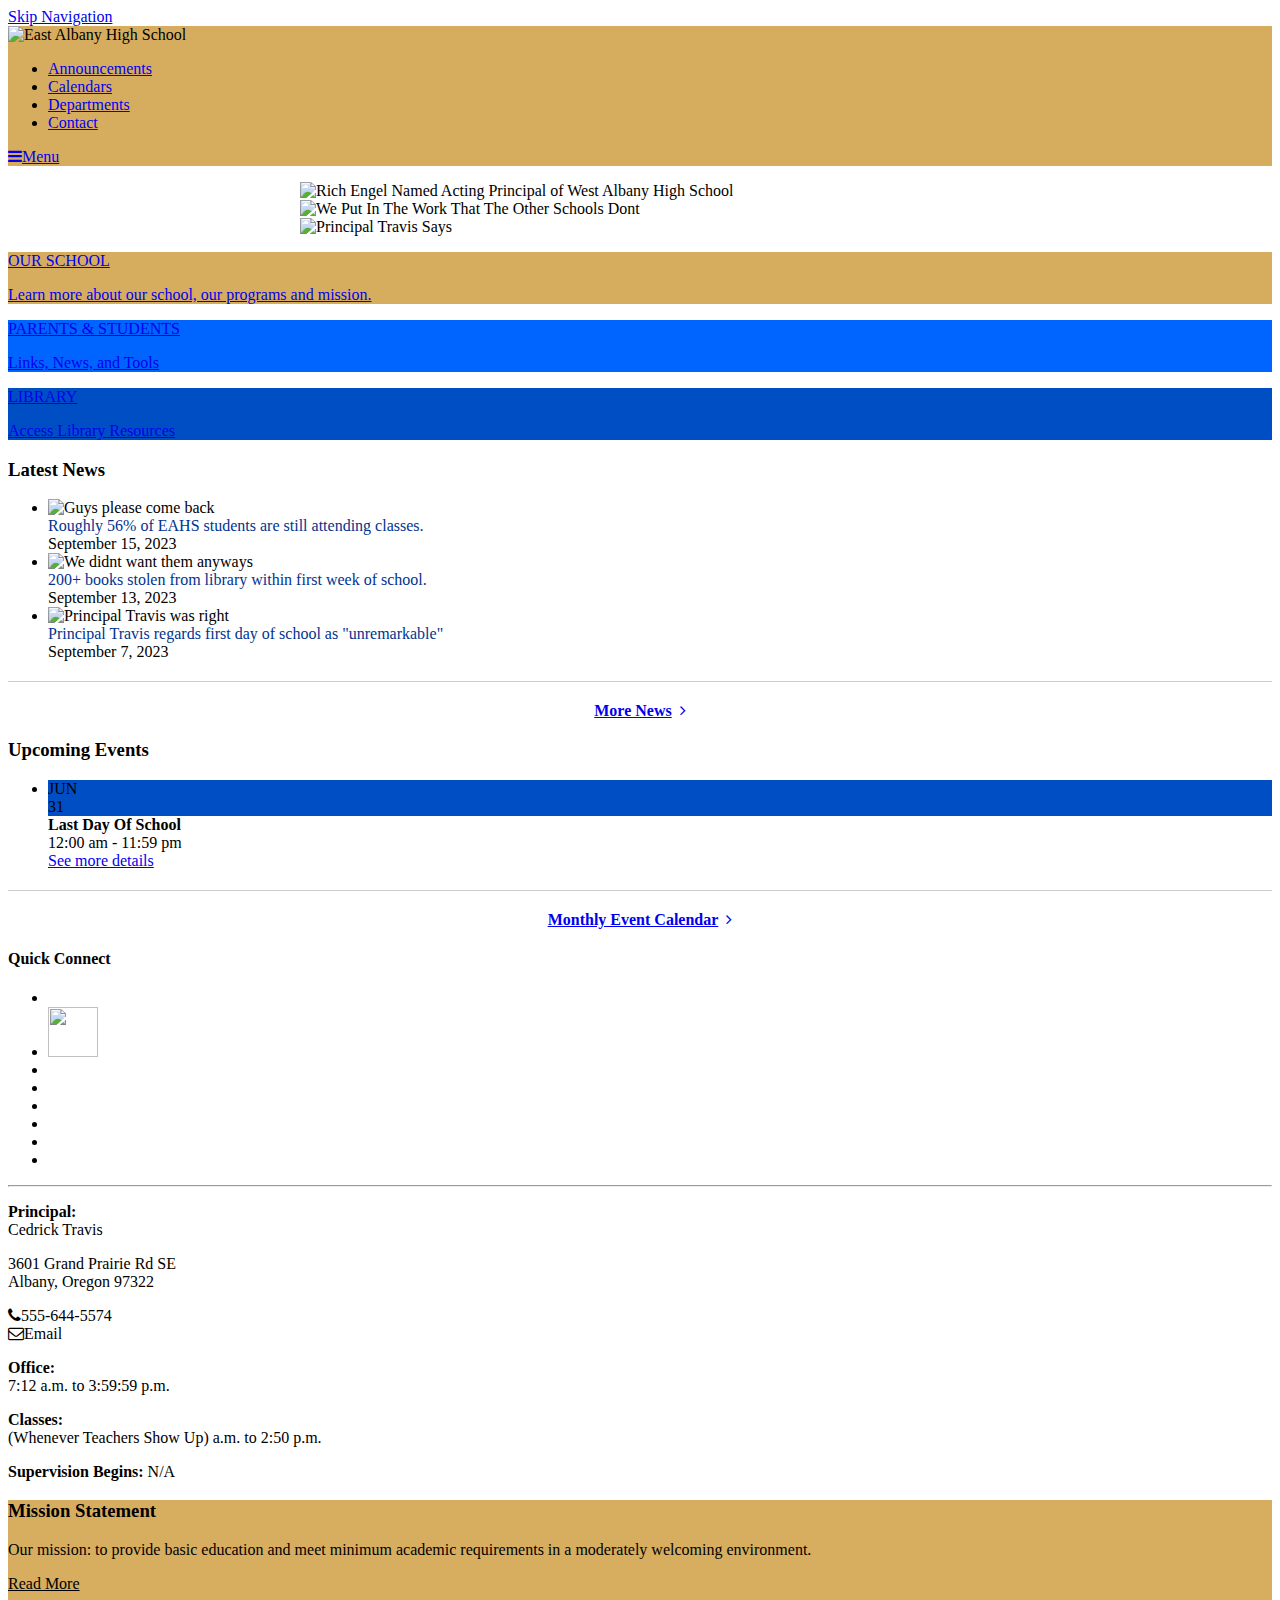
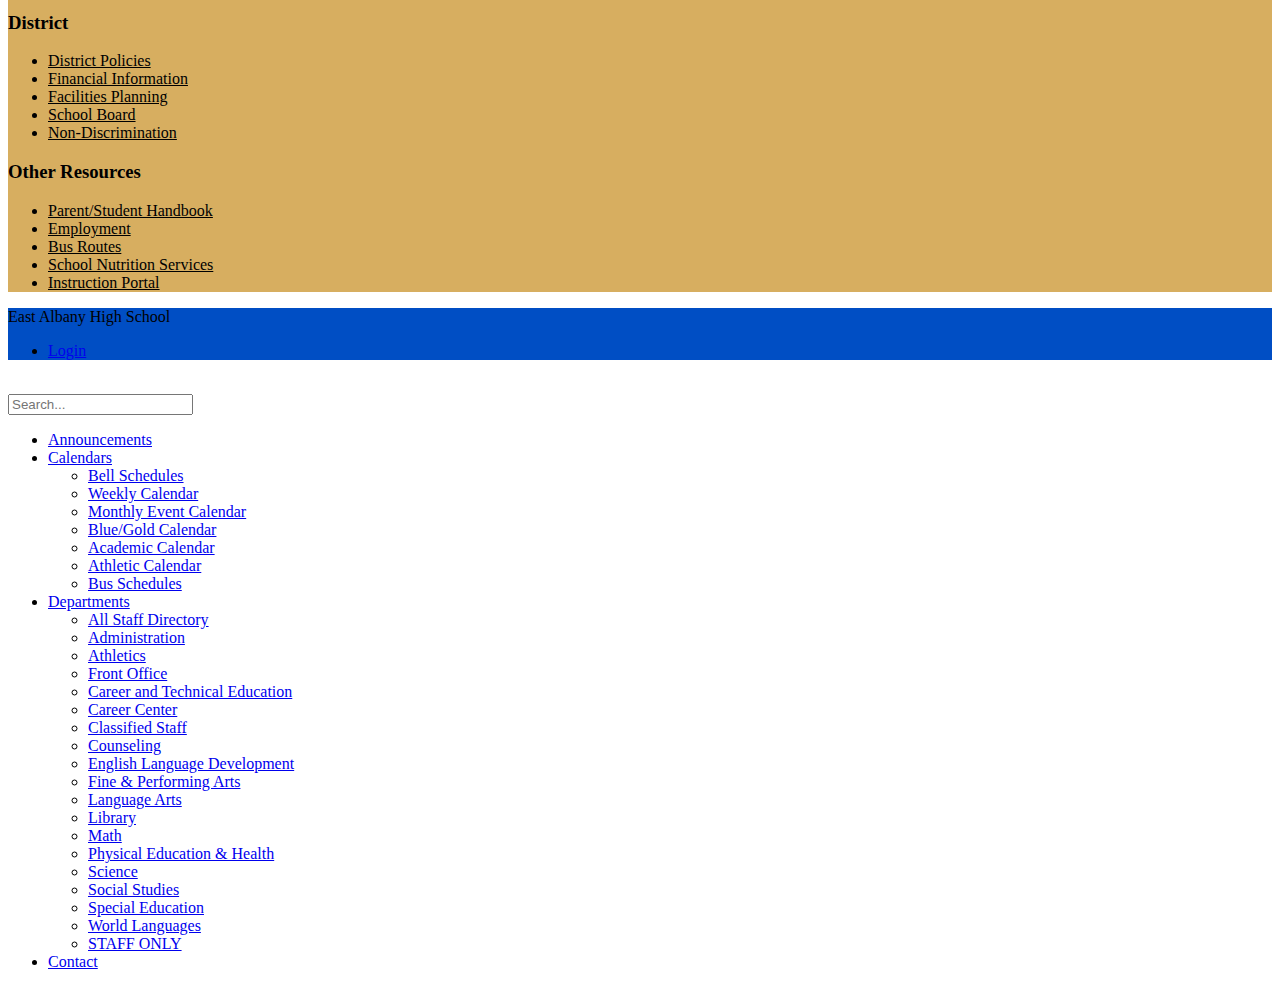
==== index.html @ 27e40960 "Add files via upload" ====
<!DOCTYPE html>
<html class="no-js" lang="en-US">
  <head>
    <meta http-equiv="content-type" content="text/html; charset=UTF-8">
    <meta name="viewport" content="width=device-width, initial-scale=1.0">
    <meta http-equiv="X-UA-Compatible" content="IE=Edge">
    <title>Home - East Albany High School</title>
    <link rel="stylesheet" href="https://wahs.albany.k12.or.us/wp-content/themes/wahs/style.css?1677718174"

      type="text/css" media="screen, print">
    <link rel="alternate" type="application/rss+xml" title="West Albany High School RSS Feed"

      href="https://wahs.albany.k12.or.us/feed/">
    <link rel="pingback" href="https://wahs.albany.k12.or.us/xmlrpc.php">
    <!--[if lte IE 8]>
<div id="upgrade-message">You're using an outdated web browser that is not supported by this site. Please upgrade (or use a different browser) in order to properly view this page.</div><![endif]-->
    <meta name="robots" content="index, follow, max-image-preview:large, max-snippet:-1, max-video-preview:-1">
    <!-- This site is optimized with the Yoast SEO plugin v20.13 - https://yoast.com/wordpress/plugins/seo/ -->
    <title>Home - West Albany High School</title>
    <link rel="canonical" href="https://wahs.albany.k12.or.us/">
    <meta property="og:locale" content="en_US">
    <meta property="og:type" content="website">
    <meta property="og:title" content="Home - West Albany High School">
    <meta property="og:url" content="https://wahs.albany.k12.or.us/">
    <meta property="og:site_name" content="West Albany High School">
    <meta name="twitter:card" content="summary_large_image">
    <script type="application/ld+json" class="yoast-schema-graph">{"@context":"https://schema.org","@graph":[{"@type":"WebPage","@id":"https://wahs.albany.k12.or.us/","url":"https://wahs.albany.k12.or.us/","name":"Home - West Albany High School","isPartOf":{"@id":"https://wahs.albany.k12.or.us/#website"},"datePublished":"2016-05-11T18:18:39+00:00","dateModified":"2016-05-11T18:18:39+00:00","breadcrumb":{"@id":"https://wahs.albany.k12.or.us/#breadcrumb"},"inLanguage":"en-US","potentialAction":[{"@type":"ReadAction","target":["https://wahs.albany.k12.or.us/"]}]},{"@type":"BreadcrumbList","@id":"https://wahs.albany.k12.or.us/#breadcrumb","itemListElement":[{"@type":"ListItem","position":1,"name":"Home"}]},{"@type":"WebSite","@id":"https://wahs.albany.k12.or.us/#website","url":"https://wahs.albany.k12.or.us/","name":"West Albany High School","description":"Greater Albany Public Schools","potentialAction":[{"@type":"SearchAction","target":{"@type":"EntryPoint","urlTemplate":"https://wahs.albany.k12.or.us/?s={search_term_string}"},"query-input":"required name=search_term_string"}],"inLanguage":"en-US"}]}</script>
    <!-- / Yoast SEO plugin. -->
    <link rel="dns-prefetch" href="//www.google.com">
    <link rel="dns-prefetch" href="//fonts.googleapis.com">
    <link rel="dns-prefetch" href="//maxcdn.bootstrapcdn.com">
    <link rel="alternate" type="application/rss+xml" title="West Albany High School » Feed"

      href="https://wahs.albany.k12.or.us/feed/">
    <link rel="alternate" type="application/rss+xml" title="West Albany High School » Comments Feed"

      href="https://wahs.albany.k12.or.us/comments/feed/">
    <script type="text/javascript">
window._wpemojiSettings = {"baseUrl":"https:\/\/s.w.org\/images\/core\/emoji\/14.0.0\/72x72\/","ext":".png","svgUrl":"https:\/\/s.w.org\/images\/core\/emoji\/14.0.0\/svg\/","svgExt":".svg","source":{"concatemoji":"https:\/\/wahs.albany.k12.or.us\/wp-includes\/js\/wp-emoji-release.min.js"}};
/*! This file is auto-generated */
!function(i,n){var o,s,e;function c(e){try{var t={supportTests:e,timestamp:(new Date).valueOf()};sessionStorage.setItem(o,JSON.stringify(t))}catch(e){}}function p(e,t,n){e.clearRect(0,0,e.canvas.width,e.canvas.height),e.fillText(t,0,0);var t=new Uint32Array(e.getImageData(0,0,e.canvas.width,e.canvas.height).data),r=(e.clearRect(0,0,e.canvas.width,e.canvas.height),e.fillText(n,0,0),new Uint32Array(e.getImageData(0,0,e.canvas.width,e.canvas.height).data));return t.every(function(e,t){return e===r[t]})}function u(e,t,n){switch(t){case"flag":return n(e,"\ud83c\udff3\ufe0f\u200d\u26a7\ufe0f","\ud83c\udff3\ufe0f\u200b\u26a7\ufe0f")?!1:!n(e,"\ud83c\uddfa\ud83c\uddf3","\ud83c\uddfa\u200b\ud83c\uddf3")&&!n(e,"\ud83c\udff4\udb40\udc67\udb40\udc62\udb40\udc65\udb40\udc6e\udb40\udc67\udb40\udc7f","\ud83c\udff4\u200b\udb40\udc67\u200b\udb40\udc62\u200b\udb40\udc65\u200b\udb40\udc6e\u200b\udb40\udc67\u200b\udb40\udc7f");case"emoji":return!n(e,"\ud83e\udef1\ud83c\udffb\u200d\ud83e\udef2\ud83c\udfff","\ud83e\udef1\ud83c\udffb\u200b\ud83e\udef2\ud83c\udfff")}return!1}function f(e,t,n){var r="undefined"!=typeof WorkerGlobalScope&&self instanceof WorkerGlobalScope?new OffscreenCanvas(300,150):i.createElement("canvas"),a=r.getContext("2d",{willReadFrequently:!0}),o=(a.textBaseline="top",a.font="600 32px Arial",{});return e.forEach(function(e){o[e]=t(a,e,n)}),o}function t(e){var t=i.createElement("script");t.src=e,t.defer=!0,i.head.appendChild(t)}"undefined"!=typeof Promise&&(o="wpEmojiSettingsSupports",s=["flag","emoji"],n.supports={everything:!0,everythingExceptFlag:!0},e=new Promise(function(e){i.addEventListener("DOMContentLoaded",e,{once:!0})}),new Promise(function(t){var n=function(){try{var e=JSON.parse(sessionStorage.getItem(o));if("object"==typeof e&&"number"==typeof e.timestamp&&(new Date).valueOf()<e.timestamp+604800&&"object"==typeof e.supportTests)return e.supportTests}catch(e){}return null}();if(!n){if("undefined"!=typeof Worker&&"undefined"!=typeof OffscreenCanvas&&"undefined"!=typeof URL&&URL.createObjectURL&&"undefined"!=typeof Blob)try{var e="postMessage("+f.toString()+"("+[JSON.stringify(s),u.toString(),p.toString()].join(",")+"));",r=new Blob([e],{type:"text/javascript"}),a=new Worker(URL.createObjectURL(r),{name:"wpTestEmojiSupports"});return void(a.onmessage=function(e){c(n=e.data),a.terminate(),t(n)})}catch(e){}c(n=f(s,u,p))}t(n)}).then(function(e){for(var t in e)n.supports[t]=e[t],n.supports.everything=n.supports.everything&&n.supports[t],"flag"!==t&&(n.supports.everythingExceptFlag=n.supports.everythingExceptFlag&&n.supports[t]);n.supports.everythingExceptFlag=n.supports.everythingExceptFlag&&!n.supports.flag,n.DOMReady=!1,n.readyCallback=function(){n.DOMReady=!0}}).then(function(){return e}).then(function(){var e;n.supports.everything||(n.readyCallback(),(e=n.source||{}).concatemoji?t(e.concatemoji):e.wpemoji&&e.twemoji&&(t(e.twemoji),t(e.wpemoji)))}))}((window,document),window._wpemojiSettings);
</script> <style type="text/css">
img.wp-smiley,
img.emoji {
	display: inline !important;
	border: none !important;
	box-shadow: none !important;
	height: 1em !important;
	width: 1em !important;
	margin: 0 0.07em !important;
	vertical-align: -0.1em !important;
	background: none !important;
	padding: 0 !important;
}
</style> <link rel="stylesheet" id="wp-block-library-css" href="https://wahs.albany.k12.or.us/wp-includes/css/dist/block-library/style.min.css"

      type="text/css" media="all">
    <style id="classic-theme-styles-inline-css" type="text/css">
/*! This file is auto-generated */
.wp-block-button__link{color:#fff;background-color:#32373c;border-radius:9999px;box-shadow:none;text-decoration:none;padding:calc(.667em + 2px) calc(1.333em + 2px);font-size:1.125em}.wp-block-file__button{background:#32373c;color:#fff;text-decoration:none}
</style> <style id="global-styles-inline-css" type="text/css">
body{--wp--preset--color--black: #000000;--wp--preset--color--cyan-bluish-gray: #abb8c3;--wp--preset--color--white: #ffffff;--wp--preset--color--pale-pink: #f78da7;--wp--preset--color--vivid-red: #cf2e2e;--wp--preset--color--luminous-vivid-orange: #ff6900;--wp--preset--color--luminous-vivid-amber: #fcb900;--wp--preset--color--light-green-cyan: #7bdcb5;--wp--preset--color--vivid-green-cyan: #00d084;--wp--preset--color--pale-cyan-blue: #8ed1fc;--wp--preset--color--vivid-cyan-blue: #0693e3;--wp--preset--color--vivid-purple: #9b51e0;--wp--preset--gradient--vivid-cyan-blue-to-vivid-purple: linear-gradient(135deg,rgba(6,147,227,1) 0%,rgb(155,81,224) 100%);--wp--preset--gradient--light-green-cyan-to-vivid-green-cyan: linear-gradient(135deg,rgb(122,220,180) 0%,rgb(0,208,130) 100%);--wp--preset--gradient--luminous-vivid-amber-to-luminous-vivid-orange: linear-gradient(135deg,rgba(252,185,0,1) 0%,rgba(255,105,0,1) 100%);--wp--preset--gradient--luminous-vivid-orange-to-vivid-red: linear-gradient(135deg,rgba(255,105,0,1) 0%,rgb(207,46,46) 100%);--wp--preset--gradient--very-light-gray-to-cyan-bluish-gray: linear-gradient(135deg,rgb(238,238,238) 0%,rgb(169,184,195) 100%);--wp--preset--gradient--cool-to-warm-spectrum: linear-gradient(135deg,rgb(74,234,220) 0%,rgb(151,120,209) 20%,rgb(207,42,186) 40%,rgb(238,44,130) 60%,rgb(251,105,98) 80%,rgb(254,248,76) 100%);--wp--preset--gradient--blush-light-purple: linear-gradient(135deg,rgb(255,206,236) 0%,rgb(152,150,240) 100%);--wp--preset--gradient--blush-bordeaux: linear-gradient(135deg,rgb(254,205,165) 0%,rgb(254,45,45) 50%,rgb(107,0,62) 100%);--wp--preset--gradient--luminous-dusk: linear-gradient(135deg,rgb(255,203,112) 0%,rgb(199,81,192) 50%,rgb(65,88,208) 100%);--wp--preset--gradient--pale-ocean: linear-gradient(135deg,rgb(255,245,203) 0%,rgb(182,227,212) 50%,rgb(51,167,181) 100%);--wp--preset--gradient--electric-grass: linear-gradient(135deg,rgb(202,248,128) 0%,rgb(113,206,126) 100%);--wp--preset--gradient--midnight: linear-gradient(135deg,rgb(2,3,129) 0%,rgb(40,116,252) 100%);--wp--preset--font-size--small: 13px;--wp--preset--font-size--medium: 20px;--wp--preset--font-size--large: 36px;--wp--preset--font-size--x-large: 42px;--wp--preset--spacing--20: 0.44rem;--wp--preset--spacing--30: 0.67rem;--wp--preset--spacing--40: 1rem;--wp--preset--spacing--50: 1.5rem;--wp--preset--spacing--60: 2.25rem;--wp--preset--spacing--70: 3.38rem;--wp--preset--spacing--80: 5.06rem;--wp--preset--shadow--natural: 6px 6px 9px rgba(0, 0, 0, 0.2);--wp--preset--shadow--deep: 12px 12px 50px rgba(0, 0, 0, 0.4);--wp--preset--shadow--sharp: 6px 6px 0px rgba(0, 0, 0, 0.2);--wp--preset--shadow--outlined: 6px 6px 0px -3px rgba(255, 255, 255, 1), 6px 6px rgba(0, 0, 0, 1);--wp--preset--shadow--crisp: 6px 6px 0px rgba(0, 0, 0, 1);}:where(.is-layout-flex){gap: 0.5em;}:where(.is-layout-grid){gap: 0.5em;}body .is-layout-flow > .alignleft{float: left;margin-inline-start: 0;margin-inline-end: 2em;}body .is-layout-flow > .alignright{float: right;margin-inline-start: 2em;margin-inline-end: 0;}body .is-layout-flow > .aligncenter{margin-left: auto !important;margin-right: auto !important;}body .is-layout-constrained > .alignleft{float: left;margin-inline-start: 0;margin-inline-end: 2em;}body .is-layout-constrained > .alignright{float: right;margin-inline-start: 2em;margin-inline-end: 0;}body .is-layout-constrained > .aligncenter{margin-left: auto !important;margin-right: auto !important;}body .is-layout-constrained > :where(:not(.alignleft):not(.alignright):not(.alignfull)){max-width: var(--wp--style--global--content-size);margin-left: auto !important;margin-right: auto !important;}body .is-layout-constrained > .alignwide{max-width: var(--wp--style--global--wide-size);}body .is-layout-flex{display: flex;}body .is-layout-flex{flex-wrap: wrap;align-items: center;}body .is-layout-flex > *{margin: 0;}body .is-layout-grid{display: grid;}body .is-layout-grid > *{margin: 0;}:where(.wp-block-columns.is-layout-flex){gap: 2em;}:where(.wp-block-columns.is-layout-grid){gap: 2em;}:where(.wp-block-post-template.is-layout-flex){gap: 1.25em;}:where(.wp-block-post-template.is-layout-grid){gap: 1.25em;}.has-black-color{color: var(--wp--preset--color--black) !important;}.has-cyan-bluish-gray-color{color: var(--wp--preset--color--cyan-bluish-gray) !important;}.has-white-color{color: var(--wp--preset--color--white) !important;}.has-pale-pink-color{color: var(--wp--preset--color--pale-pink) !important;}.has-vivid-red-color{color: var(--wp--preset--color--vivid-red) !important;}.has-luminous-vivid-orange-color{color: var(--wp--preset--color--luminous-vivid-orange) !important;}.has-luminous-vivid-amber-color{color: var(--wp--preset--color--luminous-vivid-amber) !important;}.has-light-green-cyan-color{color: var(--wp--preset--color--light-green-cyan) !important;}.has-vivid-green-cyan-color{color: var(--wp--preset--color--vivid-green-cyan) !important;}.has-pale-cyan-blue-color{color: var(--wp--preset--color--pale-cyan-blue) !important;}.has-vivid-cyan-blue-color{color: var(--wp--preset--color--vivid-cyan-blue) !important;}.has-vivid-purple-color{color: var(--wp--preset--color--vivid-purple) !important;}.has-black-background-color{background-color: var(--wp--preset--color--black) !important;}.has-cyan-bluish-gray-background-color{background-color: var(--wp--preset--color--cyan-bluish-gray) !important;}.has-white-background-color{background-color: var(--wp--preset--color--white) !important;}.has-pale-pink-background-color{background-color: var(--wp--preset--color--pale-pink) !important;}.has-vivid-red-background-color{background-color: var(--wp--preset--color--vivid-red) !important;}.has-luminous-vivid-orange-background-color{background-color: var(--wp--preset--color--luminous-vivid-orange) !important;}.has-luminous-vivid-amber-background-color{background-color: var(--wp--preset--color--luminous-vivid-amber) !important;}.has-light-green-cyan-background-color{background-color: var(--wp--preset--color--light-green-cyan) !important;}.has-vivid-green-cyan-background-color{background-color: var(--wp--preset--color--vivid-green-cyan) !important;}.has-pale-cyan-blue-background-color{background-color: var(--wp--preset--color--pale-cyan-blue) !important;}.has-vivid-cyan-blue-background-color{background-color: var(--wp--preset--color--vivid-cyan-blue) !important;}.has-vivid-purple-background-color{background-color: var(--wp--preset--color--vivid-purple) !important;}.has-black-border-color{border-color: var(--wp--preset--color--black) !important;}.has-cyan-bluish-gray-border-color{border-color: var(--wp--preset--color--cyan-bluish-gray) !important;}.has-white-border-color{border-color: var(--wp--preset--color--white) !important;}.has-pale-pink-border-color{border-color: var(--wp--preset--color--pale-pink) !important;}.has-vivid-red-border-color{border-color: var(--wp--preset--color--vivid-red) !important;}.has-luminous-vivid-orange-border-color{border-color: var(--wp--preset--color--luminous-vivid-orange) !important;}.has-luminous-vivid-amber-border-color{border-color: var(--wp--preset--color--luminous-vivid-amber) !important;}.has-light-green-cyan-border-color{border-color: var(--wp--preset--color--light-green-cyan) !important;}.has-vivid-green-cyan-border-color{border-color: var(--wp--preset--color--vivid-green-cyan) !important;}.has-pale-cyan-blue-border-color{border-color: var(--wp--preset--color--pale-cyan-blue) !important;}.has-vivid-cyan-blue-border-color{border-color: var(--wp--preset--color--vivid-cyan-blue) !important;}.has-vivid-purple-border-color{border-color: var(--wp--preset--color--vivid-purple) !important;}.has-vivid-cyan-blue-to-vivid-purple-gradient-background{background: var(--wp--preset--gradient--vivid-cyan-blue-to-vivid-purple) !important;}.has-light-green-cyan-to-vivid-green-cyan-gradient-background{background: var(--wp--preset--gradient--light-green-cyan-to-vivid-green-cyan) !important;}.has-luminous-vivid-amber-to-luminous-vivid-orange-gradient-background{background: var(--wp--preset--gradient--luminous-vivid-amber-to-luminous-vivid-orange) !important;}.has-luminous-vivid-orange-to-vivid-red-gradient-background{background: var(--wp--preset--gradient--luminous-vivid-orange-to-vivid-red) !important;}.has-very-light-gray-to-cyan-bluish-gray-gradient-background{background: var(--wp--preset--gradient--very-light-gray-to-cyan-bluish-gray) !important;}.has-cool-to-warm-spectrum-gradient-background{background: var(--wp--preset--gradient--cool-to-warm-spectrum) !important;}.has-blush-light-purple-gradient-background{background: var(--wp--preset--gradient--blush-light-purple) !important;}.has-blush-bordeaux-gradient-background{background: var(--wp--preset--gradient--blush-bordeaux) !important;}.has-luminous-dusk-gradient-background{background: var(--wp--preset--gradient--luminous-dusk) !important;}.has-pale-ocean-gradient-background{background: var(--wp--preset--gradient--pale-ocean) !important;}.has-electric-grass-gradient-background{background: var(--wp--preset--gradient--electric-grass) !important;}.has-midnight-gradient-background{background: var(--wp--preset--gradient--midnight) !important;}.has-small-font-size{font-size: var(--wp--preset--font-size--small) !important;}.has-medium-font-size{font-size: var(--wp--preset--font-size--medium) !important;}.has-large-font-size{font-size: var(--wp--preset--font-size--large) !important;}.has-x-large-font-size{font-size: var(--wp--preset--font-size--x-large) !important;}
.wp-block-navigation a:where(:not(.wp-element-button)){color: inherit;}
:where(.wp-block-post-template.is-layout-flex){gap: 1.25em;}:where(.wp-block-post-template.is-layout-grid){gap: 1.25em;}
:where(.wp-block-columns.is-layout-flex){gap: 2em;}:where(.wp-block-columns.is-layout-grid){gap: 2em;}
.wp-block-pullquote{font-size: 1.5em;line-height: 1.6;}
</style> <link rel="stylesheet" id="contact-form-7-css" href="https://wahs.albany.k12.or.us/wp-content/plugins/contact-form-7/includes/css/styles.css"

      type="text/css" media="all">
    <link rel="stylesheet" id="magic-liquidizer-table-style-css" href="https://wahs.albany.k12.or.us/wp-content/plugins/magic-liquidizer-responsive-table/idcss/ml-responsive-table.css"

      type="text/css" media="all">
    <link rel="stylesheet" id="page-list-style-css" href="https://wahs.albany.k12.or.us/wp-content/plugins/page-list/css/page-list.css"

      type="text/css" media="all">
    <link rel="stylesheet" id="ce_responsive-css" href="https://wahs.albany.k12.or.us/wp-content/plugins/simple-embed-code/css/video-container.min.css"

      type="text/css" media="all">
    <link rel="stylesheet" id="wpfront-scroll-top-css" href="https://wahs.albany.k12.or.us/wp-content/plugins/wpfront-scroll-top/css/wpfront-scroll-top.min.css"

      type="text/css" media="all">
    <link rel="stylesheet" id="wp-pagenavi-css" href="https://wahs.albany.k12.or.us/wp-content/plugins/wp-pagenavi/pagenavi-css.css"

      type="text/css" media="all">
    <link rel="stylesheet" id="wpb-google-fonts-css" href="https://fonts.googleapis.com/css?family=Open+Sans%3A400%2C400italic%2C700%2C700italic%2C600italic%2C600%2C300italic%2C300"

      type="text/css" media="all">
    <link rel="stylesheet" id="font-awesome-css" href="//maxcdn.bootstrapcdn.com/font-awesome/4.4.0/css/font-awesome.min.css"

      type="text/css" media="all">
    <link rel="stylesheet" id="simcal-qtip-css" href="https://wahs.albany.k12.or.us/wp-content/plugins/google-calendar-events/assets/css/vendor/jquery.qtip.min.css"

      type="text/css" media="all">
    <link rel="stylesheet" id="simcal-default-calendar-grid-css" href="https://wahs.albany.k12.or.us/wp-content/plugins/google-calendar-events/assets/css/default-calendar-grid.min.css"

      type="text/css" media="all">
    <link rel="stylesheet" id="simcal-default-calendar-list-css" href="https://wahs.albany.k12.or.us/wp-content/plugins/google-calendar-events/assets/css/default-calendar-list.min.css"

      type="text/css" media="all">
    <script type="text/javascript" src="https://wahs.albany.k12.or.us/wp-includes/js/jquery/jquery.min.js"

id="jquery-core-js"></script>
    <script type="text/javascript" src="https://wahs.albany.k12.or.us/wp-includes/js/jquery/jquery-migrate.min.js"

id="jquery-migrate-js"></script>
    <script type="text/javascript" src="https://wahs.albany.k12.or.us/wp-content/plugins/magic-liquidizer-responsive-table/idjs/ml.responsive.table.min.js"

id="magic-liquidizer-table-js"></script>
    <script type="text/javascript" src="https://wahs.albany.k12.or.us/wp-content/themes/GAPS/js/lib/modernizr-2.7.1.min.js"

id="modernizr-js"></script>
    <link rel="https://api.w.org/" href="https://wahs.albany.k12.or.us/wp-json/">
    <link rel="alternate" type="application/json" href="https://wahs.albany.k12.or.us/wp-json/wp/v2/pages/12">
    <link rel="alternate" type="application/json+oembed" href="https://wahs.albany.k12.or.us/wp-json/oembed/1.0/embed?url=https%3A%2F%2Fwahs.albany.k12.or.us%2F">
    <link rel="alternate" type="text/xml+oembed" href="https://wahs.albany.k12.or.us/wp-json/oembed/1.0/embed?url=https%3A%2F%2Fwahs.albany.k12.or.us%2F&amp;format=xml">
    <!--[if lt IE 9]><script src="https://wahs.albany.k12.or.us/wp-content/themes/GAPS/js/lib/html5shiv.js"></script><script src="https://wahs.albany.k12.or.us/wp-content/themes/GAPS/js/lib/css3-mediaqueries.js"></script><![endif]-->
    <link rel="icon" href="https://i.imgur.com/ILltvW4.png">
    <link rel="icon" href="https://i.imgur.com/ILltvW4.png">
    <link rel="apple-touch-icon" href="https://wahs.albany.k12.or.us/media/sites/4/2016/06/cropped-favicon-300x300.png">
    <meta name="msapplication-TileImage" content="https://wahs.albany.k12.or.us/media/sites/4/2016/06/cropped-favicon-300x300.png">
    <script async="" src="https://www.googletagmanager.com/gtag/js?id=G-XXLR4BN1D6"></script>
    <script>
  window.dataLayer = window.dataLayer || [];
  function gtag(){dataLayer.push(arguments);}
  gtag('js', new Date());

  gtag('config', 'G-XXLR4BN1D6');
</script></head>
  <!-- Google tag (gtag.js) -->
  <body class="home page-template page-template-template-home page-template-template-home-php page page-id-12">
    <div id="skipnav"><a href="#skip" class="">Skip Navigation</a></div>
    <div id="mm-page"> <noscript><div id="upgrade-message">Main features of this website require a browser with JavaScript enabled.</div></noscript>
      <header id="header">
        <div id="top-bar" style="background-color: #0064FF;"></div>
        <div id="header-logo" style="background-color:#D6AD5F;">
          <div class="container"> <img src="https://i.imgur.com/46qiL27.png" alt="East Albany High School"

              title="EAHS" style="width: 264px; height: 76px;">
            <div id="logo"> <a href="https://wahs.albany.k12.or.us"></a> </div>
            <nav id="main-nav">
              <div style="text-align: left;"></div>
              <ul>
                <li id="menu-item-277" class="menu-item menu-item-type-post_type menu-item-object-page menu-item-277"><a

                    href="https://wahs.albany.k12.or.us/announcements/">Announcements</a></li>
                <li id="menu-item-31" class="menu-item menu-item-type-post_type menu-item-object-page menu-item-has-children menu-item-31"><a

                    href="https://wahs.albany.k12.or.us/calendars/">Calendars</a>
                  
                </li>
                <li id="menu-item-30" class="menu-item menu-item-type-post_type menu-item-object-page menu-item-has-children menu-item-30"><a

                    href="https://wahs.albany.k12.or.us/departments/">Departments</a>
                </li>
                <li id="menu-item-67" class="menu-item menu-item-type-post_type menu-item-object-page menu-item-67"><a

                    href="https://wahs.albany.k12.or.us/contact/">Contact</a></li>
              </ul>
            </nav>
            <div id="menu-toggle"><a href="#"><i class="fa fa-bars"></i><span class="screen-reader-text">Menu</span></a></div>
          </div>
        </div>
      </header>
      <a name="skip"></a>
      <div id="featured-wrapper">
        <div class="container">
          <div class="row">
            <div id="featured-left">
              <div id="main-slider-wrap">
                <div class="soliloquy-outer-container" data-soliloquy-loaded="0">
                  <div aria-live="polite" id="soliloquy-container-14" class="soliloquy-container soliloquy-transition-fade soliloquy-fade soliloquy-controls-active soliloquy-arrows-active  soliloquy-theme-base no-js soliloquy-fc-slider"

                    style="max-width:760px;margin:0 auto 0px;">
                    <ul id="soliloquy-14" class="soliloquy-slider soliloquy-slides soliloquy-wrap soliloquy-clear">
                      <li aria-hidden="true" class="soliloquy-item soliloquy-item-1 soliloquy-image-slide soliloquy-post-6827 soliloquy-post soliloquy-type-post soliloquy-status-publish soliloquy-format-standard soliloquy-has-post-thumbnail soliloquy-hentry soliloquy-category-news"

                        draggable="false" style="list-style:none;"><a><img loading="lazy"

                            id="soliloquy-image-6827" class="soliloquy-image soliloquy-image-1"

                            src="https://i.imgur.com/Benok8U.png" alt="Rich Engel Named Acting Principal of West Albany High School"></a><a

                          loading="lazy" id="soliloquy-image-6827" class="soliloquy-image soliloquy-image-1"

                          src="https://wahs.albany.k12.or.us/media/sites/4/2023/09/Rich-Engel-named-Acting-Principal-for-WAHS-1-760x535_c.png"

                          alt="GO MONGOOSES"></a> </li>
                      <li aria-hidden="true" class="soliloquy-item soliloquy-item-2 soliloquy-image-slide soliloquy-post-6796 soliloquy-post soliloquy-type-post soliloquy-status-publish soliloquy-format-standard soliloquy-has-post-thumbnail soliloquy-hentry soliloquy-category-news"

                        draggable="false" style="list-style:none;"><img loading="lazy"

                          id="soliloquy-image-6796" class="soliloquy-image soliloquy-image-2 soliloquy-preload"

                          src="https://wahs.albany.k12.or.us/wp-content/plugins/soliloquy/assets/css/images/holder.gif"

                          data-soliloquy-src="https://i.imgur.com/U4fWN8D.png" alt="We Put In The Work That The Other Schools Dont">
                      </li>
                      <li aria-hidden="true" class="soliloquy-item soliloquy-item-3 soliloquy-image-slide soliloquy-post-6787 soliloquy-post soliloquy-type-post soliloquy-status-publish soliloquy-format-standard soliloquy-has-post-thumbnail soliloquy-hentry soliloquy-category-news"

                        draggable="false" style="list-style:none;"><img loading="lazy"

                          id="soliloquy-image-6787" class="soliloquy-image soliloquy-image-3 soliloquy-preload"

                          src="https://wahs.albany.k12.or.us/wp-content/plugins/soliloquy/assets/css/images/holder.gif"

                          data-soliloquy-src="https://i.imgur.com/FqYsxDz.png" alt="Principal Travis Says">
                      </li>
                    </ul>
                  </div>
                  <noscript><div class="soliloquy-no-js" style="display:none;visibility:hidden;height:0;line-height:0;opacity:0;"><img

class="soliloquy-image soliloquy-no-js-image skip-lazy" loading="lazy" src="https://wahs.albany.k12.or.us/media/sites/4/2023/09/Rich-Engel-named-Acting-Principal-for-WAHS-1.png"

alt="Rich Engel Named Acting Principal of West Albany High School"><img class="soliloquy-image soliloquy-no-js-image skip-lazy"

loading="lazy" src="https://wahs.albany.k12.or.us/media/sites/4/2023/09/Copy-of-Susie-Orsborn-Slider-imag-2.jpg"

alt="Orsborn to lead school district’s HR department / La Sra. Orsborn liderará el Departamento de Recursos Humanos del distrito escolar"><img

class="soliloquy-image soliloquy-no-js-image skip-lazy" loading="lazy" src="https://wahs.albany.k12.or.us/media/sites/4/2023/09/Susie.png"

alt="Orsborn named GAPS Human Resources Director -- Letter to Families"><img class="soliloquy-image soliloquy-no-js-image skip-lazy"

loading="lazy" src="https://wahs.albany.k12.or.us/media/sites/4/2023/08/Screenshot-2023-08-18-3.52.41-PM-e1692399836817.png"

alt="WAHS Fall Play Auditions"><img class="soliloquy-image soliloquy-no-js-image skip-lazy"

loading="lazy" src="https://wahs.albany.k12.or.us/media/sites/4/2016/05/wahs_fallback_img.jpg"

alt="Back to School Information"></div></noscript></div>
              </div>
            </div>
            <div id="featured-right">
              <div class="widget-odd widget-first widget-1 featured-box">
                <div id="black-studio-tinymce-13" class="widget-container widget_black_studio_tinymce">
                  <div class="textwidget" style="background-color: #D6AD5F;"><a

                      href="http://wahs.albany.k12.or.us/students-parents/about/"

                      target="_blank">
                      <p><span class="box-title">OUR SCHOOL</span></p>
                      <p>Learn more about our school, our programs and mission.</p>
                    </a></div>
                </div>
              </div>
              <div class="widget-even widget-2 featured-box">
                <div id="black-studio-tinymce-12" class="widget-container widget_black_studio_tinymce">
                  <div class="textwidget" style="background-color: #0064FF;"><a

                      href="http://wahs.albany.k12.or.us/students-parents/" target="_blank">
                      <p><span class="box-title">PARENTS &amp; STUDENTS</span></p>
                      <p>Links, News, and Tools</p>
                    </a></div>
                </div>
              </div>
              <div class="widget-odd widget-last widget-3 featured-box">
                <div id="black-studio-tinymce-11" class="widget-container widget_black_studio_tinymce">
                  <div class="textwidget" style="background-color: #004EC4;"><a

                      href="http://library.albany.k12.or.us/" target="_blank">
                      <p><span class="box-title">LIBRARY</span></p>
                      <p>Access Library Resources</p>
                    </a></div>
                </div>
              </div>
            </div>
          </div>
        </div>
      </div>
      <div id="home-news-wrapper">
        <div class="container">
          <div class="row">
            <div class="widget-odd widget-first widget-1 home-box">
              <div id="execphp-2" class="widget-container widget_execphp">
                <h3 class="widget-title">Latest News</h3>
                <div class="execphpwidget">
                  <ul class="recent-news-widget">
                    <li>
                      <div class="float-left"> <a><img src="https://i.imgur.com/9Iitqdy.png"

                            class="attachment-thumb-widget size-thumb-widget wp-post-image"

                            alt="Guys please come back" decoding="async" title="Guys please come back"

                            height="160" width="240"></a></div>
                      <div class="recent-news-widget-main"> <span style="color: #013390;">Roughly
                          56% of EAHS students are still attending classes.</span>
                        <div class="meta">September 15, 2023</div>
                      </div>
                    </li>
                    <li>
                      <div class="float-left"> <a><img src="https://i.imgur.com/yRLlRbw.png"

                            class="attachment-thumb-widget size-thumb-widget wp-post-image"

                            alt="We didnt want them anyways" decoding="async" title="We didnt want them anyways"

                            height="160" width="240"></a></div>
                      <div class="recent-news-widget-main"> <span style="color: #013390;">200+
                          books stolen from library within first week of school.</span>
                        <div class="meta">September 13, 2023</div>
                      </div>
                    </li>
                    <li>
                      <div class="float-left"> <a><img src="https://i.imgur.com/X2NONCJ.png"

                            class="attachment-thumb-widget size-thumb-widget wp-post-image"

                            alt="Principal Travis was right" decoding="async" title="Principal Travis was right"

                            height="160" width="240"></a></div>
                      <div class="recent-news-widget-main"> <span style="color: #013390;">Principal
                          Travis regards first day of school as "unremarkable"</span>
                        <div class="meta">September 7, 2023</div>
                      </div>
                    </li>
                  </ul>
                  <p style="text-align: center;border-top: 1px solid #ccc;padding-top:20px;margin-top:20px;font-weight:600;"><a

                      href="http://wahs.albany.k12.or.us/news/">More News<span style="padding-left:8px;"><i

                          class="fa fa-angle-right"></i></span></a></p>
                </div>
              </div>
            </div>
            <div class="widget-even widget-2 home-box">
              <div id="black-studio-tinymce-7" class="widget-container widget_black_studio_tinymce">
                <h3 class="widget-title">Upcoming Events</h3>
                <div class="textwidget">
                  <p></p>
                  <div class="simcal-calendar simcal-default-calendar simcal-default-calendar-list simcal-default-calendar-light"

                    data-calendar-id="84" data-timezone="America/Los_Angeles" data-offset="-25200"

                    data-week-start="0" data-calendar-start="1694847600" data-calendar-end="1718348341"

                    data-events-first="1692648000" data-events-last="1718348341">
                    <div class="simcal-calendar-list simcal-calendar-list-compact">
                      <div class="simcal-events-list-container" data-prev="1694588459"

                        data-next="1695366059" data-heading-small="Sep 2023" data-heading-large="September 2023">
                        <div class="simcal-weekday-1 simcal-past simcal-day simcal-day-has-events simcal-day-has-1-events simcal-events-calendar-456"

                          data-events-count="1">
                          <ul class="simcal-events">
                            <li class="simcal-event simcal-events-calendar-456"

                              style="" itemscope="" itemtype="http://schema.org/Event"

                              data-start="1695020459">
                              <div class="simcal-event-details">
                                <div class="event-list-date" style="background-color: #004EC4;"><span

                                    class="month"><span class="simcal-event-start simcal-event-start-date"

                                      data-event-start="1695020459" data-event-format="M"

                                      itemprop="startDate" content="2023-09-18T00:00:59-07:00">JUN</span></span><br>
                                  <span class="day"><span class="simcal-event-start simcal-event-start-date"

                                      data-event-start="1695020459" data-event-format="j"

                                      itemprop="startDate" content="2023-09-18T00:00:59-07:00">31</span></span></div>
                                <div class="event-list-description"><strong><span

                                      class="simcal-event-title" itemprop="name">Last
                                      Day Of School</span></strong><br>
                                  <span class="time"><span class="simcal-event-start simcal-event-start-time"

                                      data-event-start="1695020459" data-event-format="g:i a"

                                      itemprop="startDate" content="2023-09-18T00:00:59-07:00">12:00
                                      am</span> - <span class="simcal-event-end simcal-event-end-time"

                                      data-event-end="1695106741" data-event-format="g:i a"

                                      itemprop="endDate" content="2023-09-18T23:59:01-07:00">11:59
                                      pm</span></span><br>
                                  <a href="https://www.google.com/calendar/event?eid=MnVmamE5MDl1YWIxZ2M1ZTljcWdydm5zYXQgd2VzdGNhbEBhbGJhbnkuazEyLm9yLnVz&amp;ctz=America/Los_Angeles"

                                    target="_blank">See more details</a></div>
                              </div>
                            </li>
                          </ul>
                        </div>
                      </div>
                      <div class="simcal-ajax-loader simcal-spinner-top" style="display: none;"><i

                          class="simcal-icon-spinner simcal-icon-spin"></i></div>
                    </div>
                  </div>
                  <p></p>
                  <p style="text-align: center; border-top: 1px solid #ccc; padding-top: 20px; margin-top: 20px; font-weight: 600;"><a

                      href="http://wahs.albany.k12.or.us/calendars/monthly-event-calendar/">Monthly
                      Event Calendar<span style="padding-left:8px;"><i class="fa fa-angle-right"></i></span></a></p>
                </div>
              </div>
            </div>
            <div class="widget-odd widget-last widget-3 contact-box home-box">
              <div id="black-studio-tinymce-2" class="widget-container widget_black_studio_tinymce">
                <div class="textwidget">
                  <h4>Quick Connect</h4>
                  <ul class="social">
                    <li><br>
                    </li>
                    <li><a href="https://www.instagram.com/eahs_mongooses/" target="_blank"

                        rel="noopener"><img class="alignnone wp-image-4677" src="https://wahs.albany.k12.or.us/media/sites/4/2020/04/Instagram_AppIcon_Aug2017.png"

                          alt="" height="50" width="50"></a></li>
                    <li><br>
                    </li>
                    <li><br>
                    </li>
                    <li><br>
                    </li>
                    <li><br>
                    </li>
                    <li><br>
                    </li>
                    <li><br>
                    </li>
                  </ul>
                  <hr>
                  <p><strong>Principal:</strong><br>
                    <a target="_blank" rel="noopener">Cedrick Travis<br>
                    </a></p>
                  <p>3601 Grand Prairie Rd SE<br>
                    Albany, Oregon 97322</p>
                  <p><i class="fa fa-phone"></i>555-644-5574<br>
                    <i class="fa fa-envelope-o"></i><a>Email</a></p>
                  <p><strong>Office:</strong><br>
                    7:12 a.m. to 3:59:59 p.m.</p>
                  <p><strong>Classes:</strong><br>
                    (Whenever Teachers Show Up) a.m. to 2:50 p.m.</p>
                  <p><strong>Supervision Begins:</strong> N/A</p>
                </div>
              </div>
            </div>
          </div>
        </div>
      </div>
      <footer id="footer">
        <div id="footer-top" style="background-color: #D7AE60;">
          <div class="container">
            <div class="row">
              <div class="widget-odd widget-first widget-1 footer-double footer-box">
                <div id="black-studio-tinymce-3" class="widget-container widget_black_studio_tinymce">
                  <h3 class="widget-title">Mission Statement</h3>
                  <div class="textwidget">
                    <p>Our mission: to provide basic education and meet minimum
                      academic requirements in a moderately welcoming
                      environment.</p>
                    <p><a href="http://wahs.albany.k12.or.us/students-parents/about/"

                        style="color: black">Read More</a></p>
                  </div>
                </div>
              </div>
              <div class="widget-even widget-2 footer-box">
                <div id="black-studio-tinymce-5" class="widget-container widget_black_studio_tinymce">
                  <h3 class="widget-title">District</h3>
                  <div class="textwidget">
                    <ul>
                      <li><a href="http://albany.k12.or.us/district/business/financial-information/"

                          style="color: black">District Policies</a></li>
                      <li><a href="http://albany.k12.or.us/district/business/financial-information/"

                          style="color: black">Financial Information</a></li>
                      <li><a href="http://albany.k12.or.us/district/facilities-planning/"

                          style="color: black">Facilities Planning</a></li>
                      <li><a href="http://albany.k12.or.us/district/board-members/"

                          style="color: black">School Board</a></li>
                      <li><a href="http://albany.k12.or.us/district/non-discrimination/"

                          style="color: black">Non-Discrimination</a></li>
                    </ul>
                  </div>
                </div>
              </div>
              <div class="widget-odd widget-last widget-3 footer-box">
                <div id="black-studio-tinymce-4" class="widget-container widget_black_studio_tinymce">
                  <h3 class="widget-title">Other Resources</h3>
                  <div class="textwidget">
                    <ul>
                      <li><a href="http://albany.k12.or.us/media/2016/04/parent_student_handbook.pdf"

                          target="_blank" rel="noopener" style="color: black">Parent/Student
                          Handbook</a></li>
                      <li><a href="http://albany.k12.or.us/about/jobs/" style="color: black">Employment</a></li>
                      <li><a href="https://albany.k12.or.us/district/transportation"

                          style="color: black">Bus Routes</a></li>
                      <li><a href="https://albany.k12.or.us/district/nutrition-services"

                          target="_blank" rel="noopener" style="color: black">School
                          Nutrition Services</a></li>
                      <li><a href="http://albany.k12.or.us/district/curriculum-instruction-assessment/portal/"

                          style="color: black">Instruction Portal</a></li>
                    </ul>
                  </div>
                </div>
              </div>
            </div>
          </div>
        </div>
        <div id="footer-bottom" style="background-color: #004EC4;">
          <div class="container">East Albany High School<br>
            <div id="links">
              <ul>
                <li><a href="https://wahs.albany.k12.or.us/wp-login.php"><span class="screen-reader-text">Login</span></a></li>
              </ul>
            </div>
          </div>
        </div>
      </footer>
      <script type="text/javascript">
	//<![CDATA[
    jQuery(document).ready(function($) { 
    	$('html').MagicLiquidizerTable({ whichelement: '.table, .table-staff', breakpoint: '780', headerSelector: 'thead td, thead th, tr th', bodyRowSelector: 'tbody tr, tr', table: '1' })
    })
	//]]>
</script> <div id="wpfront-scroll-top-container"> <img src="https://wahs.albany.k12.or.us/wp-content/plugins/wpfront-scroll-top/images/icons/1.png"

          alt=""> </div>
      <script type="text/javascript">
            function wpfront_scroll_top_init() {
                if (typeof wpfront_scroll_top === "function" && typeof jQuery !== "undefined") {
                    wpfront_scroll_top({"scroll_offset":100,"button_width":50,"button_height":50,"button_opacity":0.8000000000000000444089209850062616169452667236328125,"button_fade_duration":200,"scroll_duration":400,"location":1,"marginX":20,"marginY":20,"hide_iframe":false,"auto_hide":true,"auto_hide_after":2,"button_action":"top","button_action_element_selector":"","button_action_container_selector":"html, body","button_action_element_offset":0});
                } else {
                    setTimeout(wpfront_scroll_top_init, 100);
                }
            }
            wpfront_scroll_top_init();
        </script>
      <link rel="stylesheet" id="soliloquy-style-css-css" href="https://wahs.albany.k12.or.us/wp-content/plugins/soliloquy/assets/css/soliloquy.css"

        type="text/css" media="all">
      <script type="text/javascript" src="https://wahs.albany.k12.or.us/wp-content/plugins/contact-form-7/includes/swv/js/index.js"

id="swv-js"></script>
      <script type="text/javascript" id="contact-form-7-js-extra">
/* <![CDATA[ */
var wpcf7 = {"api":{"root":"https:\/\/wahs.albany.k12.or.us\/wp-json\/","namespace":"contact-form-7\/v1"}};
/* ]]> */
</script> <script type="text/javascript" src="https://wahs.albany.k12.or.us/wp-content/plugins/contact-form-7/includes/js/index.js"

id="contact-form-7-js"></script>
      <script type="text/javascript" src="https://wahs.albany.k12.or.us/wp-content/plugins/wpfront-scroll-top/js/wpfront-scroll-top.min.js"

id="wpfront-scroll-top-js"></script>
      <script type="text/javascript" src="https://wahs.albany.k12.or.us/wp-content/themes/GAPS/js/jquery.mmenu.all.min.js"

id="jquery.mmenu.all.min-js"></script>
      <script type="text/javascript" src="https://wahs.albany.k12.or.us/wp-content/themes/GAPS/js/jquery.mmenu.screenreader.js"

id="jquery.mmenu.screenreader-js"></script>
      <script type="text/javascript" src="https://wahs.albany.k12.or.us/wp-content/themes/GAPS/js/main-scripts.js?v=190510"

id="main-scripts-js"></script>
      <script type="text/javascript" src="https://wahs.albany.k12.or.us/wp-content/themes/GAPS/js/js.cookie.js"

id="jscookie-js"></script>
      <script type="text/javascript" src="https://wahs.albany.k12.or.us/wp-content/plugins/google-calendar-events/assets/js/vendor/jquery.qtip.min.js"

id="simcal-qtip-js"></script>
      <script type="text/javascript" id="simcal-default-calendar-js-extra">
/* <![CDATA[ */
var simcal_default_calendar = {"ajax_url":"\/wp-admin\/admin-ajax.php","nonce":"ea33e3eb8c","locale":"en_US","text_dir":"ltr","months":{"full":["January","February","March","April","May","June","July","August","September","October","November","December"],"short":["Jan","Feb","Mar","Apr","May","Jun","Jul","Aug","Sep","Oct","Nov","Dec"]},"days":{"full":["Sunday","Monday","Tuesday","Wednesday","Thursday","Friday","Saturday"],"short":["Sun","Mon","Tue","Wed","Thu","Fri","Sat"]},"meridiem":{"AM":"AM","am":"am","PM":"PM","pm":"pm"}};
/* ]]> */
</script> <script type="text/javascript" src="https://wahs.albany.k12.or.us/wp-content/plugins/google-calendar-events/assets/js/default-calendar-bundled.min.js"

id="simcal-default-calendar-js"></script>
      <script type="text/javascript" src="https://www.google.com/recaptcha/api.js?render=6LciXYEUAAAAAP0iQy4tui-P6HBrU3vCiDHx8RW3"

id="google-recaptcha-js"></script>
      <script type="text/javascript" src="https://wahs.albany.k12.or.us/wp-includes/js/dist/vendor/wp-polyfill-inert.min.js"

id="wp-polyfill-inert-js"></script>
      <script type="text/javascript" src="https://wahs.albany.k12.or.us/wp-includes/js/dist/vendor/regenerator-runtime.min.js"

id="regenerator-runtime-js"></script>
      <script type="text/javascript" src="https://wahs.albany.k12.or.us/wp-includes/js/dist/vendor/wp-polyfill.min.js"

id="wp-polyfill-js"></script>
      <script type="text/javascript" id="wpcf7-recaptcha-js-extra">
/* <![CDATA[ */
var wpcf7_recaptcha = {"sitekey":"6LciXYEUAAAAAP0iQy4tui-P6HBrU3vCiDHx8RW3","actions":{"homepage":"homepage","contactform":"contactform"}};
/* ]]> */
</script> <script type="text/javascript" src="https://wahs.albany.k12.or.us/wp-content/plugins/contact-form-7/modules/recaptcha/index.js"

id="wpcf7-recaptcha-js"></script>
      <script type="text/javascript" src="https://wahs.albany.k12.or.us/wp-content/plugins/google-calendar-events/assets/js/vendor/imagesloaded.pkgd.min.js"

id="simplecalendar-imagesloaded-js"></script>
      <script type="text/javascript" id="soliloquy-script-js-extra">
/* <![CDATA[ */
var soliloquy_ajax = {"ajax":"https:\/\/wahs.albany.k12.or.us\/wp-admin\/admin-ajax.php","ajax_nonce":"c5aab565ab"};
/* ]]> */
</script> <script type="text/javascript" src="https://wahs.albany.k12.or.us/wp-content/plugins/soliloquy/assets/js/min/soliloquy-min.js"

id="soliloquy-script-js"></script>
      <script type="text/javascript">
				jQuery('.soliloquy-container').removeClass('no-js');
		</script>
      <script type="text/javascript">
					if ( typeof soliloquy_slider === 'undefined' || false === soliloquy_slider ) {soliloquy_slider = {};}var soliloquy_width_14 = jQuery('#soliloquy-container-14').width() < 760 ? 760 : jQuery('#soliloquy-container-14').width();jQuery('#soliloquy-container-14').css('height', Math.round(soliloquy_width_14/(760/535))).fadeTo(300, 1);jQuery(document).ready(function($){var soliloquy_container_14 = $('#soliloquy-container-14'),soliloquy_14 = $('#soliloquy-14'),soliloquy_holder_14 = $('#soliloquy-14').find('.soliloquy-preload');if ( 0 !== soliloquy_holder_14.length ) {var soliloquy_src_attr = 'data-soliloquy-src';soliloquy_holder_14.each(function() {var soliloquy_src = $(this).attr(soliloquy_src_attr);if ( typeof soliloquy_src === 'undefined' || false === soliloquy_src ) {return;}var soliloquy_image = new Image();soliloquy_image.src = soliloquy_src;$(this).attr('src', soliloquy_src).removeAttr(soliloquy_src_attr);});}soliloquy_slider['14'] = soliloquy_14.soliloquy({slideSelector: '.soliloquy-item',speed: 400,pause: 5000,auto: 1,keyboard: 1,useCSS: 1,startSlide: 0,autoHover: 1,autoDelay: 0,infiniteLoop: 1,mode: 'fade',pager: 1,controls: 1,autoControls: 0,autoControlsCombine: 0,nextText: '',prevText: '',startText: '',stopText: '',onSliderLoad: function(currentIndex){soliloquy_container_14.find('.soliloquy-active-slide').removeClass('soliloquy-active-slide').attr('aria-hidden','true');soliloquy_container_14.css({'height':'auto','background-image':'none'});if ( soliloquy_container_14.find('.soliloquy-slider li').length > 1 ) {soliloquy_container_14.find('.soliloquy-controls').fadeTo(300, 1);} else {soliloquy_container_14.find('.soliloquy-controls').addClass('soliloquy-hide');}soliloquy_14.find('.soliloquy-item:not(.soliloquy-clone):eq(' + currentIndex + ')').addClass('soliloquy-active-slide').attr('aria-hidden','false');$('.soliloquy-clone .soliloquy-video-holder').remove();soliloquy_container_14.find('.soliloquy-controls-direction').attr('aria-label','carousel buttons').attr('aria-controls', 'soliloquy-container-14');soliloquy_container_14.find('.soliloquy-controls-direction a.soliloquy-prev').attr('aria-label','previous');soliloquy_container_14.find('.soliloquy-controls-direction a.soliloquy-next').attr('aria-label','next');$(window).trigger('resize');soliloquy_container_14.parent().attr('data-soliloquy-loaded', 1);},onSlideBefore: function(element, oldIndex, newIndex, oldelm ){soliloquy_container_14.find('.soliloquy-active-slide').removeClass('soliloquy-active-slide').attr('aria-hidden','true');$(element).addClass('soliloquy-active-slide').attr('aria-hidden','false');},onSlideAfter: function(element, oldIndex, newIndex){}});});				</script>
      <div id="google_translate_element" style="display: none;"></div>
      <script type="text/javascript">
function googleTranslateElementInit() {
  new google.translate.TranslateElement({pageLanguage: 'en', includedLanguages: 'de,es,fr,hi,it,ko,ru,tl,vi,zh-CN', layout: google.translate.TranslateElement.InlineLayout.SIMPLE}, 'google_translate_element');
}
</script><script type="text/javascript" src="//translate.google.com/translate_a/element.js?cb=googleTranslateElementInit"></script>
      <nav id="mobile-nav" class="noscript">
        <form action="https://wahs.albany.k12.or.us/search-results/" id="mobile-search">
          <input name="q" class="tbox" id="qsearch-mobile" placeholder="Search..."

            title="TYPE AND HIT ENTER" type="text"> <input name="cx" value="003474339396874014375:_zrwlzwabuy"

            type="hidden"> <input name="cof" value="FORID:10" type="hidden"> <input

            name="ie" value="UTF-8" type="hidden"> </form>
        <ul>
          <li class="menu-item menu-item-type-post_type menu-item-object-page menu-item-277"><a

              href="https://wahs.albany.k12.or.us/announcements/">Announcements</a></li>
          <li class="menu-item menu-item-type-post_type menu-item-object-page menu-item-has-children menu-item-31"><a

              href="https://wahs.albany.k12.or.us/calendars/">Calendars</a>
            <ul class="sub-menu">
              <li class="menu-item menu-item-type-post_type menu-item-object-page menu-item-41"><a

                  href="https://wahs.albany.k12.or.us/calendars/bell-schedules/">Bell
                  Schedules</a></li>
              <li class="menu-item menu-item-type-post_type menu-item-object-page menu-item-44"><a

                  href="https://wahs.albany.k12.or.us/calendars/weekly-calendar/">Weekly
                  Calendar</a></li>
              <li class="menu-item menu-item-type-post_type menu-item-object-page menu-item-43"><a

                  href="https://wahs.albany.k12.or.us/calendars/monthly-event-calendar/">Monthly
                  Event Calendar</a></li>
              <li class="menu-item menu-item-type-custom menu-item-object-custom menu-item-5566"><a

                  href="https://docs.google.com/document/d/1UDqCP3blrp0S3T0HWVxfUE4fJ2v6uz2Qq0T0Pt4NF4E/edit?usp=sharing">Blue/Gold
                  Calendar</a></li>
              <li class="menu-item menu-item-type-custom menu-item-object-custom menu-item-5187"><a

                  href="https://albany.k12.or.us/about/academic-calendar">Academic
                  Calendar</a></li>
              <li class="menu-item menu-item-type-custom menu-item-object-custom menu-item-45"><a

                  target="_blank" rel="noopener" href="https://osaa.org/schools/173">Athletic
                  Calendar</a></li>
              <li class="menu-item menu-item-type-custom menu-item-object-custom menu-item-46"><a

                  target="_blank" rel="noopener" href="http://www.infofinderi.com/tfi/address.aspx?cid=GAS05831238478">Bus
                  Schedules</a></li>
            </ul>
          </li>
          <li class="menu-item menu-item-type-post_type menu-item-object-page menu-item-has-children menu-item-30"><a

              href="https://wahs.albany.k12.or.us/departments/">Departments</a>
            <ul class="sub-menu">
              <li class="menu-item menu-item-type-post_type menu-item-object-page menu-item-4453"><a

                  href="https://wahs.albany.k12.or.us/departments/all-staff-directory/">All
                  Staff Directory</a></li>
              <li class="menu-item menu-item-type-post_type menu-item-object-page menu-item-161"><a

                  href="https://wahs.albany.k12.or.us/departments/administration/">Administration</a></li>
              <li class="menu-item menu-item-type-post_type menu-item-object-page menu-item-1744"><a

                  href="https://wahs.albany.k12.or.us/students-parents/athletics/">Athletics</a></li>
              <li class="menu-item menu-item-type-post_type menu-item-object-page menu-item-160"><a

                  href="https://wahs.albany.k12.or.us/departments/front-office/">Front
                  Office</a></li>
              <li class="menu-item menu-item-type-post_type menu-item-object-page menu-item-159"><a

                  href="https://wahs.albany.k12.or.us/departments/business-vocational-sciences/">Career
                  and Technical Education</a></li>
              <li class="menu-item menu-item-type-post_type menu-item-object-page menu-item-158"><a

                  href="https://wahs.albany.k12.or.us/departments/career-center/">Career
                  Center</a></li>
              <li class="menu-item menu-item-type-post_type menu-item-object-page menu-item-189"><a

                  href="https://wahs.albany.k12.or.us/departments/classified-staff/">Classified
                  Staff</a></li>
              <li class="menu-item menu-item-type-post_type menu-item-object-page menu-item-157"><a

                  href="https://wahs.albany.k12.or.us/departments/counseling/">Counseling</a></li>
              <li class="menu-item menu-item-type-post_type menu-item-object-page menu-item-5541"><a

                  href="https://wahs.albany.k12.or.us/departments/english-language-development/">English
                  Language Development</a></li>
              <li class="menu-item menu-item-type-post_type menu-item-object-page menu-item-156"><a

                  href="https://wahs.albany.k12.or.us/departments/fine-performing-arts/">Fine
                  &amp; Performing Arts</a></li>
              <li class="menu-item menu-item-type-post_type menu-item-object-page menu-item-178"><a

                  href="https://wahs.albany.k12.or.us/departments/language-arts/">Language
                  Arts</a></li>
              <li class="menu-item menu-item-type-custom menu-item-object-custom menu-item-179"><a

                  target="_blank" rel="noopener" href="http://library.albany.k12.or.us">Library</a></li>
              <li class="menu-item menu-item-type-post_type menu-item-object-page menu-item-177"><a

                  href="https://wahs.albany.k12.or.us/departments/math/">Math</a></li>
              <li class="menu-item menu-item-type-post_type menu-item-object-page menu-item-176"><a

                  href="https://wahs.albany.k12.or.us/departments/physical-education-health/">Physical
                  Education &amp; Health</a></li>
              <li class="menu-item menu-item-type-post_type menu-item-object-page menu-item-175"><a

                  href="https://wahs.albany.k12.or.us/departments/science/">Science</a></li>
              <li class="menu-item menu-item-type-post_type menu-item-object-page menu-item-174"><a

                  href="https://wahs.albany.k12.or.us/departments/social-studies/">Social
                  Studies</a></li>
              <li class="menu-item menu-item-type-post_type menu-item-object-page menu-item-182"><a

                  href="https://wahs.albany.k12.or.us/departments/special-education/">Special
                  Education</a></li>
              <li class="menu-item menu-item-type-post_type menu-item-object-page menu-item-190"><a

                  href="https://wahs.albany.k12.or.us/departments/world-languages/">World
                  Languages</a></li>
              <li class="menu-item menu-item-type-post_type menu-item-object-page menu-item-391"><a

                  href="https://wahs.albany.k12.or.us/departments/staff-only/">STAFF
                  ONLY</a></li>
            </ul>
          </li>
          <li class="menu-item menu-item-type-post_type menu-item-object-page menu-item-67"><a

              href="https://wahs.albany.k12.or.us/contact/">Contact</a></li>
        </ul>
      </nav>
    </div>
  </body>
</html>
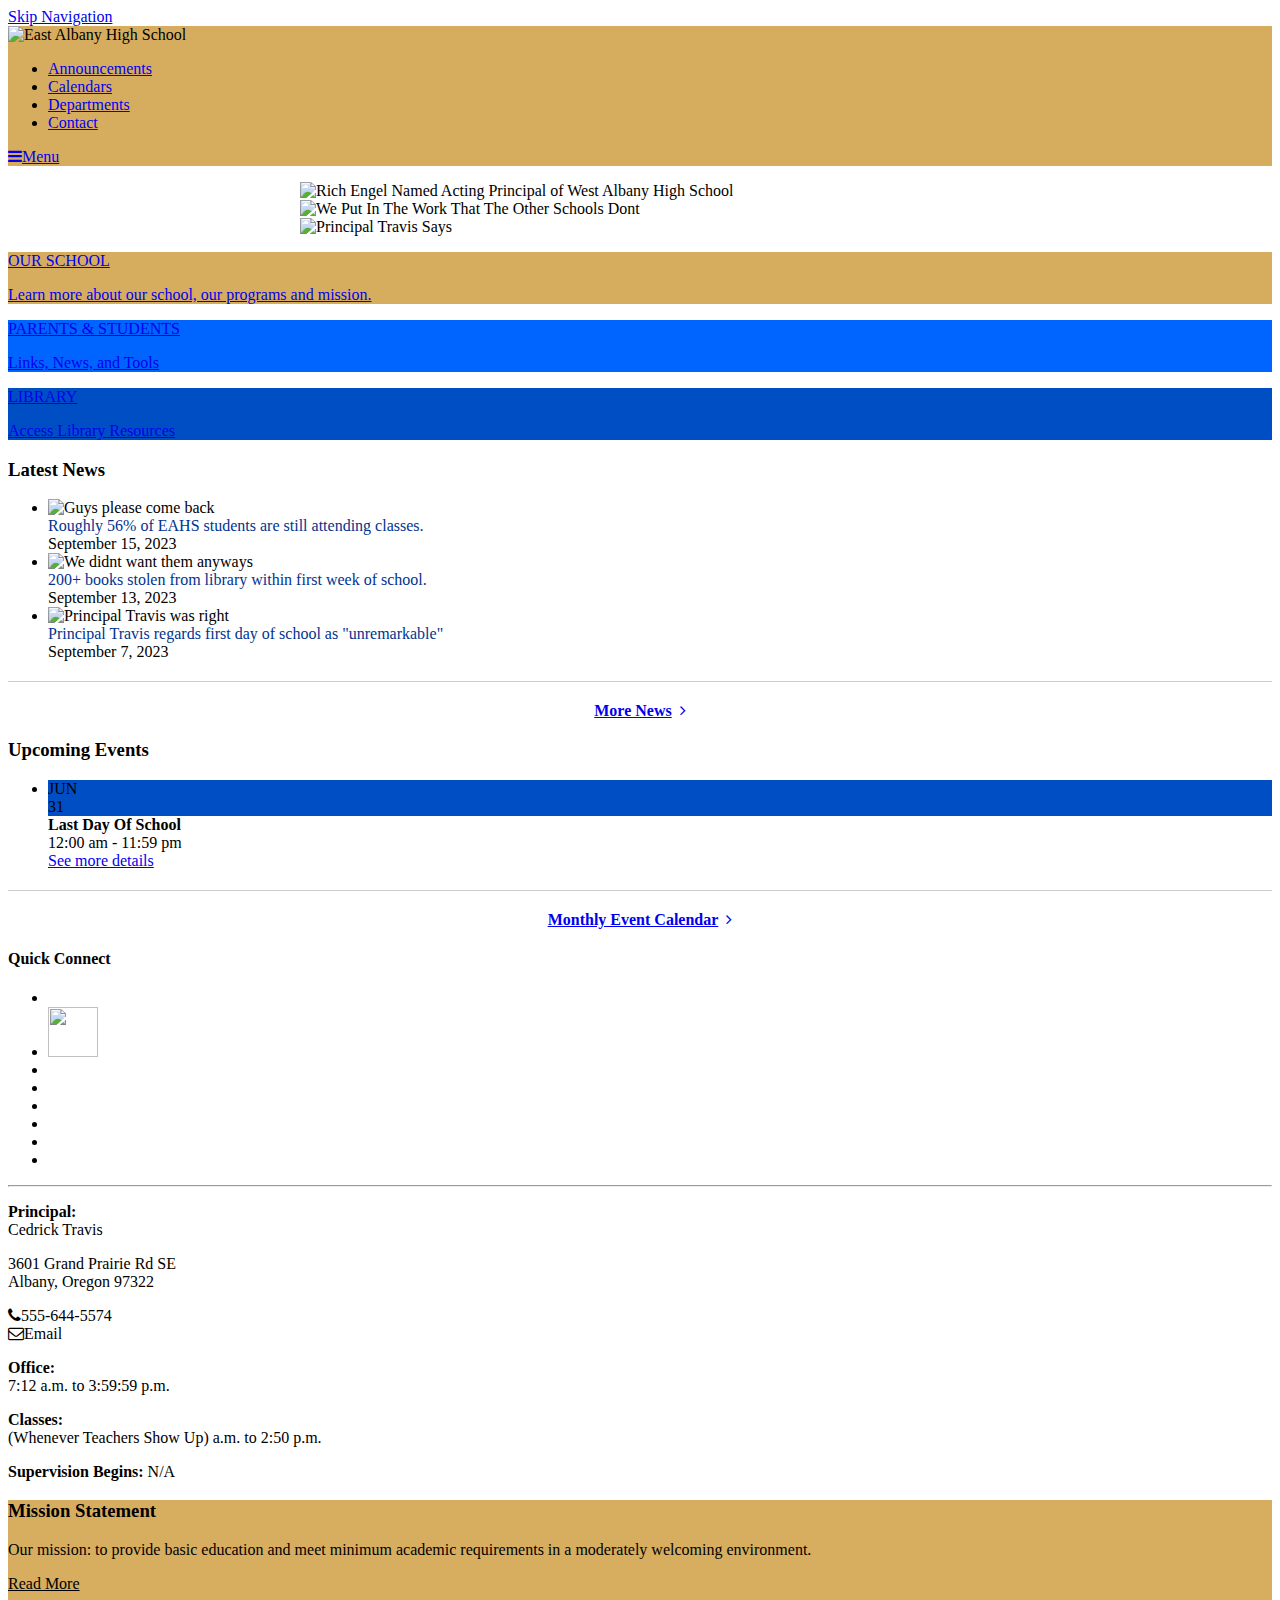
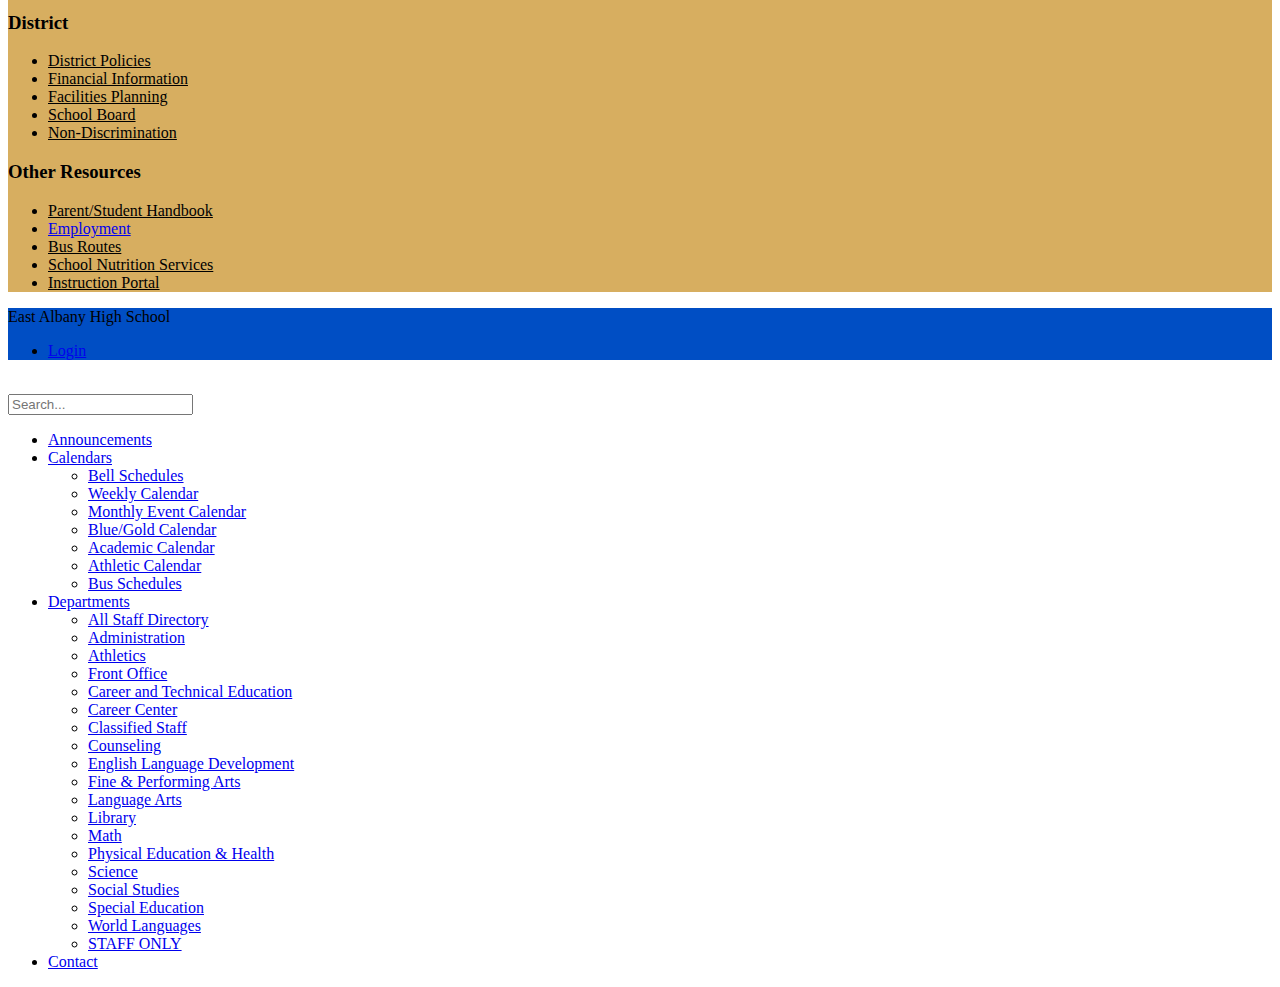
==== commit 0a313751: "Add files via upload" ====
--- a/index.html
+++ b/index.html
@@ -126,8 +126,7 @@
 
   gtag('config', 'G-XXLR4BN1D6');
 </script></head>
-  <!-- Google tag (gtag.js) -->
-  <body class="home page-template page-template-template-home page-template-template-home-php page page-id-12">
+  <!-- Google tag (gtag.js) --> <body class="home page-template page-template-template-home page-template-template-home-php page page-id-12">
     <div id="skipnav"><a href="#skip" class="">Skip Navigation</a></div>
     <div id="mm-page"> <noscript><div id="upgrade-message">Main features of this website require a browser with JavaScript enabled.</div></noscript>
       <header id="header">
@@ -142,26 +141,22 @@
               <ul>
                 <li id="menu-item-277" class="menu-item menu-item-type-post_type menu-item-object-page menu-item-277"><a
 
-                    href="https://wahs.albany.k12.or.us/announcements/">Announcements</a></li>
+                    href="./error">Announcements</a></li>
                 <li id="menu-item-31" class="menu-item menu-item-type-post_type menu-item-object-page menu-item-has-children menu-item-31"><a
 
-                    href="https://wahs.albany.k12.or.us/calendars/">Calendars</a>
-                  
-                </li>
+                    href="./error">Calendars</a> </li>
                 <li id="menu-item-30" class="menu-item menu-item-type-post_type menu-item-object-page menu-item-has-children menu-item-30"><a
 
-                    href="https://wahs.albany.k12.or.us/departments/">Departments</a>
-                </li>
+                    href="./error">Departments</a> </li>
                 <li id="menu-item-67" class="menu-item menu-item-type-post_type menu-item-object-page menu-item-67"><a
 
-                    href="https://wahs.albany.k12.or.us/contact/">Contact</a></li>
+                    href="./error">Contact</a></li>
               </ul>
             </nav>
             <div id="menu-toggle"><a href="#"><i class="fa fa-bars"></i><span class="screen-reader-text">Menu</span></a></div>
           </div>
         </div>
       </header>
-      <a name="skip"></a>
       <div id="featured-wrapper">
         <div class="container">
           <div class="row">
@@ -235,9 +230,7 @@
                 <div id="black-studio-tinymce-13" class="widget-container widget_black_studio_tinymce">
                   <div class="textwidget" style="background-color: #D6AD5F;"><a
 
-                      href="http://wahs.albany.k12.or.us/students-parents/about/"
-
-                      target="_blank">
+                      href="./error" target="_blank">
                       <p><span class="box-title">OUR SCHOOL</span></p>
                       <p>Learn more about our school, our programs and mission.</p>
                     </a></div>
@@ -247,7 +240,7 @@
                 <div id="black-studio-tinymce-12" class="widget-container widget_black_studio_tinymce">
                   <div class="textwidget" style="background-color: #0064FF;"><a
 
-                      href="http://wahs.albany.k12.or.us/students-parents/" target="_blank">
+                      href="./error">
                       <p><span class="box-title">PARENTS &amp; STUDENTS</span></p>
                       <p>Links, News, and Tools</p>
                     </a></div>
@@ -257,7 +250,7 @@
                 <div id="black-studio-tinymce-11" class="widget-container widget_black_studio_tinymce">
                   <div class="textwidget" style="background-color: #004EC4;"><a
 
-                      href="http://library.albany.k12.or.us/" target="_blank">
+                      href="./error">
                       <p><span class="box-title">LIBRARY</span></p>
                       <p>Access Library Resources</p>
                     </a></div>
@@ -317,7 +310,7 @@
                   </ul>
                   <p style="text-align: center;border-top: 1px solid #ccc;padding-top:20px;margin-top:20px;font-weight:600;"><a
 
-                      href="http://wahs.albany.k12.or.us/news/">More News<span style="padding-left:8px;"><i
+                      href="./error">More News<span style="padding-left:8px;"><i
 
                           class="fa fa-angle-right"></i></span></a></p>
                 </div>
@@ -376,9 +369,8 @@
 
                                       itemprop="endDate" content="2023-09-18T23:59:01-07:00">11:59
                                       pm</span></span><br>
-                                  <a href="https://www.google.com/calendar/event?eid=MnVmamE5MDl1YWIxZ2M1ZTljcWdydm5zYXQgd2VzdGNhbEBhbGJhbnkuazEyLm9yLnVz&amp;ctz=America/Los_Angeles"
-
-                                    target="_blank">See more details</a></div>
+                                  <a href="./error" target="_blank">See more
+                                    details</a></div>
                               </div>
                             </li>
                           </ul>
@@ -392,8 +384,9 @@
                   <p></p>
                   <p style="text-align: center; border-top: 1px solid #ccc; padding-top: 20px; margin-top: 20px; font-weight: 600;"><a
 
-                      href="http://wahs.albany.k12.or.us/calendars/monthly-event-calendar/">Monthly
-                      Event Calendar<span style="padding-left:8px;"><i class="fa fa-angle-right"></i></span></a></p>
+                      href="./error">Monthly Event Calendar<span style="padding-left:8px;"><i
+
+                          class="fa fa-angle-right"></i></span></a></p>
                 </div>
               </div>
             </div>
@@ -452,9 +445,7 @@
                     <p>Our mission: to provide basic education and meet minimum
                       academic requirements in a moderately welcoming
                       environment.</p>
-                    <p><a href="http://wahs.albany.k12.or.us/students-parents/about/"
-
-                        style="color: black">Read More</a></p>
+                    <p><a href="./error" style="color: black">Read More</a></p>
                   </div>
                 </div>
               </div>
@@ -463,21 +454,14 @@
                   <h3 class="widget-title">District</h3>
                   <div class="textwidget">
                     <ul>
-                      <li><a href="http://albany.k12.or.us/district/business/financial-information/"
-
-                          style="color: black">District Policies</a></li>
-                      <li><a href="http://albany.k12.or.us/district/business/financial-information/"
-
-                          style="color: black">Financial Information</a></li>
-                      <li><a href="http://albany.k12.or.us/district/facilities-planning/"
-
-                          style="color: black">Facilities Planning</a></li>
-                      <li><a href="http://albany.k12.or.us/district/board-members/"
-
-                          style="color: black">School Board</a></li>
-                      <li><a href="http://albany.k12.or.us/district/non-discrimination/"
-
-                          style="color: black">Non-Discrimination</a></li>
+                      <li><a href="./error" style="color: black">District
+                          Policies</a></li>
+                      <li><a href="./error" style="color: black">Financial
+                          Information</a></li>
+                      <li><a href="./error" style="color: black">Facilities
+                          Planning</a></li>
+                      <li><a href="./error" style="color: black">School Board</a></li>
+                      <li><a href="./error" style="color: black">Non-Discrimination</a></li>
                     </ul>
                   </div>
                 </div>
@@ -487,19 +471,19 @@
                   <h3 class="widget-title">Other Resources</h3>
                   <div class="textwidget">
                     <ul>
-                      <li><a href="http://albany.k12.or.us/media/2016/04/parent_student_handbook.pdf"
+                      <li><a href="./error"
 
                           target="_blank" rel="noopener" style="color: black">Parent/Student
                           Handbook</a></li>
-                      <li><a href="http://albany.k12.or.us/about/jobs/" style="color: black">Employment</a></li>
-                      <li><a href="https://albany.k12.or.us/district/transportation"
+                      <li><a href="./error">Employment</a></li>
+                      <li><a href="./error"
 
                           style="color: black">Bus Routes</a></li>
-                      <li><a href="https://albany.k12.or.us/district/nutrition-services"
+                      <li><a href="./error"
 
                           target="_blank" rel="noopener" style="color: black">School
                           Nutrition Services</a></li>
-                      <li><a href="http://albany.k12.or.us/district/curriculum-instruction-assessment/portal/"
+                      <li><a href="./error"
 
                           style="color: black">Instruction Portal</a></li>
                     </ul>
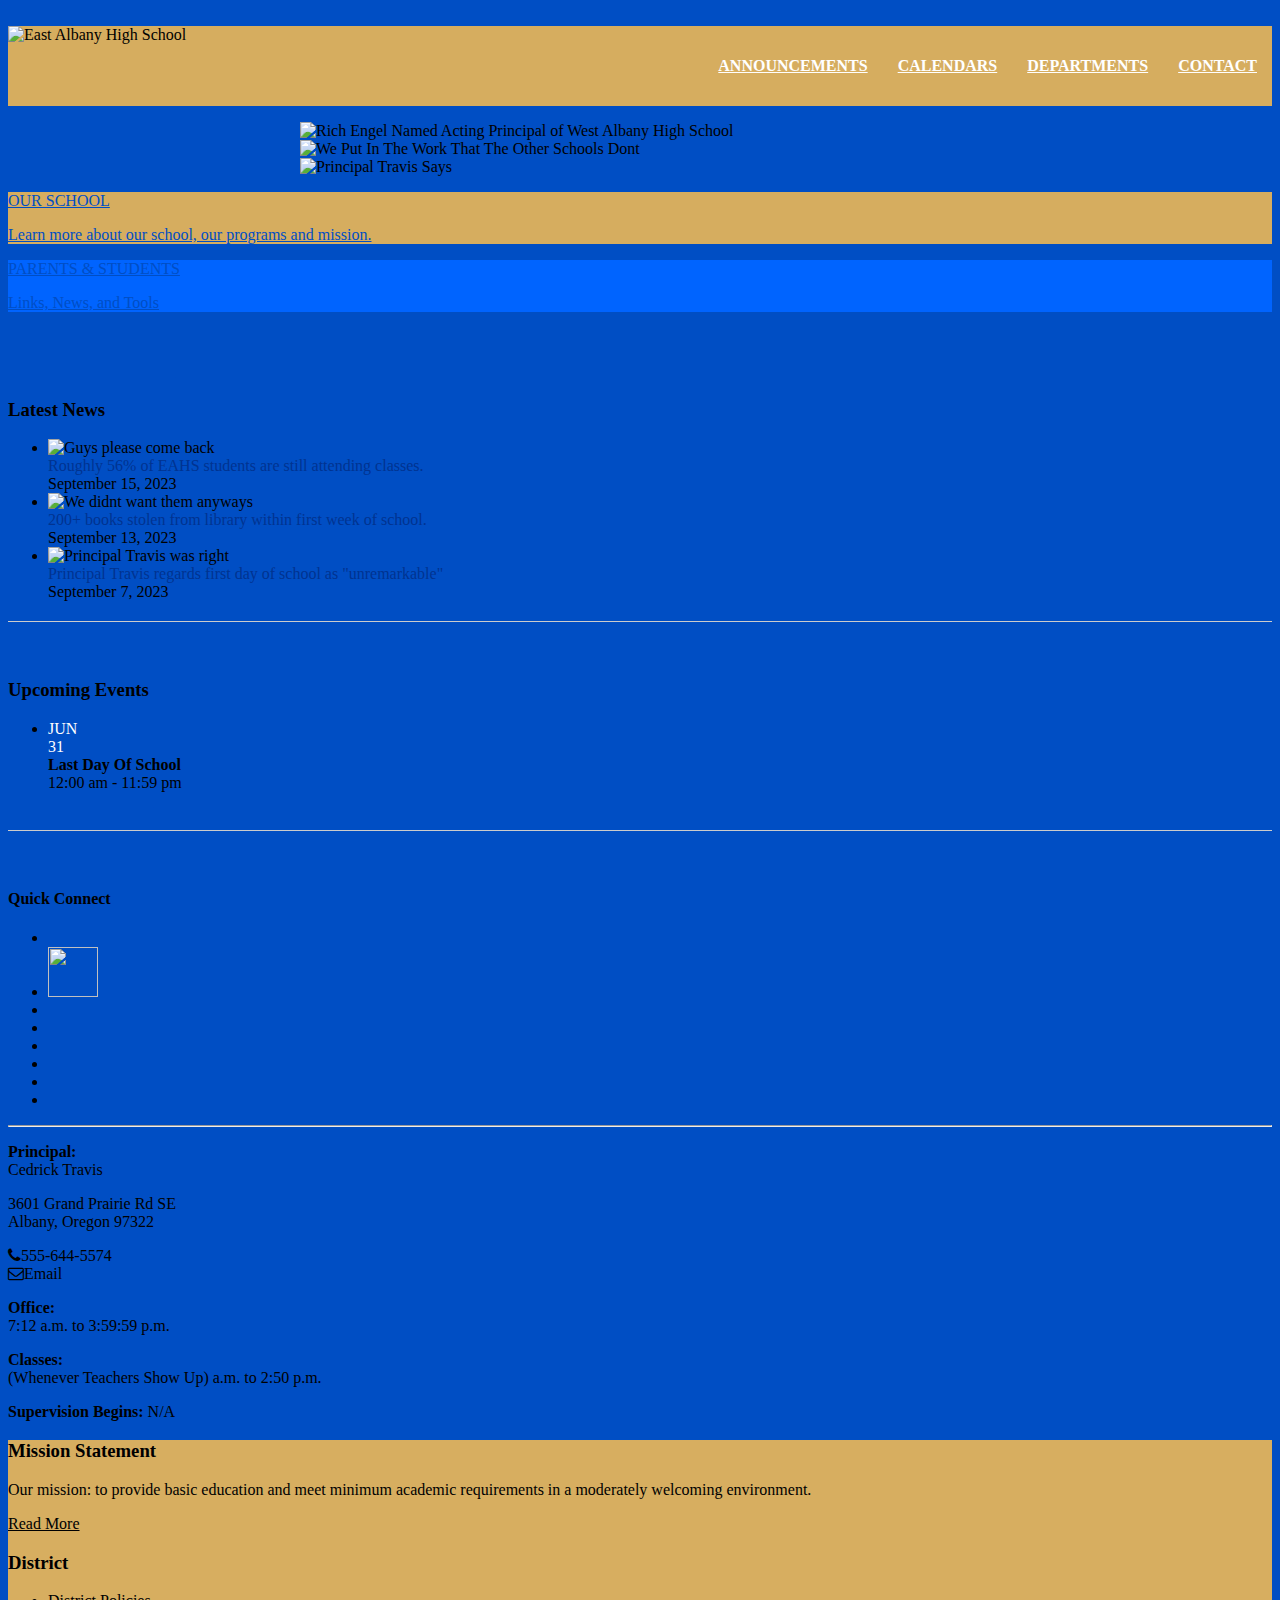
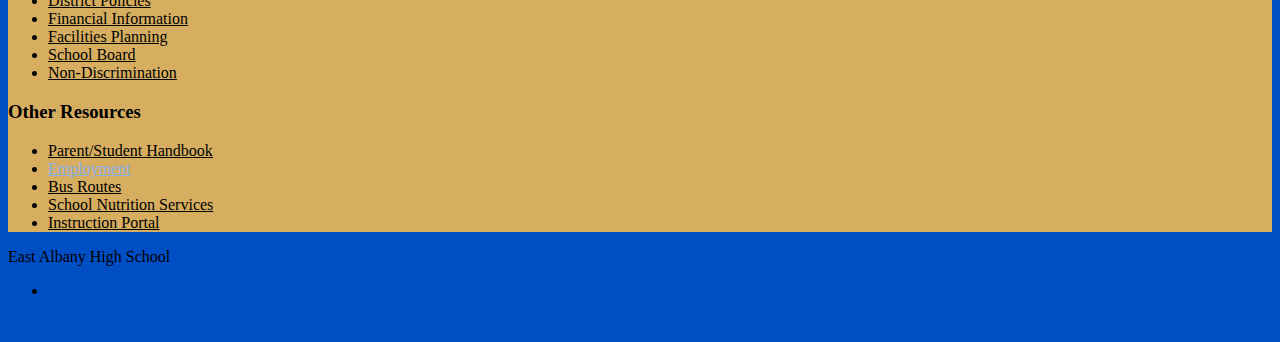
==== commit 9287ce32: "Add files via upload" ====
--- a/index.html
+++ b/index.html
@@ -5,7 +5,7 @@
     <meta name="viewport" content="width=device-width, initial-scale=1.0">
     <meta http-equiv="X-UA-Compatible" content="IE=Edge">
     <title>Home - East Albany High School</title>
-    <link rel="stylesheet" href="https://wahs.albany.k12.or.us/wp-content/themes/wahs/style.css?1677718174"
+    <link rel="stylesheet" href="./style.css"
 
       type="text/css" media="screen, print">
     <link rel="alternate" type="application/rss+xml" title="West Albany High School RSS Feed"
@@ -471,21 +471,14 @@
                   <h3 class="widget-title">Other Resources</h3>
                   <div class="textwidget">
                     <ul>
-                      <li><a href="./error"
-
-                          target="_blank" rel="noopener" style="color: black">Parent/Student
+                      <li><a href="./error" target="_blank" rel="noopener" style="color: black">Parent/Student
                           Handbook</a></li>
                       <li><a href="./error">Employment</a></li>
-                      <li><a href="./error"
-
-                          style="color: black">Bus Routes</a></li>
-                      <li><a href="./error"
-
-                          target="_blank" rel="noopener" style="color: black">School
+                      <li><a href="./error" style="color: black">Bus Routes</a></li>
+                      <li><a href="./error" target="_blank" rel="noopener" style="color: black">School
                           Nutrition Services</a></li>
-                      <li><a href="./error"
-
-                          style="color: black">Instruction Portal</a></li>
+                      <li><a href="./error" style="color: black">Instruction
+                          Portal</a></li>
                     </ul>
                   </div>
                 </div>
@@ -729,5 +722,6 @@
         </ul>
       </nav>
     </div>
+    
   </body>
 </html>
--- a/style.css
+++ b/style.css
@@ -0,0 +1,301 @@
+/*
+ Theme Name:     West Albany High School
+ Description:    WAHS Child Theme
+ Template:       GAPS
+*/
+ 
+/*@import url("../GAPS/style.css");
+ 
+/* =Theme customization starts here
+------------------------------------------------------- */
+
+
+/* Link Colors */
+/* ----------------------------------------- */
+
+
+a:link, a:visited, #top-bar-left ul li ul#language li a, #main-nav ul li ul.sub-menu li a, 
+.entry-content h3.trigger:before, .entry-content h3.trigger.active:before, #main-calendar li.simcal-event, 
+.big-button-link a, #main-slider-wrap .soliloquy-caption-inside, #main-slider-wrap .soliloquy-fc-title, 
+#main-slider-wrap .soliloquy-fc-title .soliloquy-fc-title-link, #main-slider-wrap .soliloquy-fc-slider .soliloquy-caption-inside .soliloquy-fc-read-more, #top-bar-left ul li a, .entry-content a.trigger:before, .entry-content a.trigger.active:before {
+	color: #004EC4;
+}
+
+#featured-wrapper {
+	border-bottom-color: #004EC4;
+}
+
+.home-box .simcal-default-calendar-list dt.simcal-day-label, .home-box .event-list-date, a.more-link, .wp-pagenavi a, .button-link a, .protected-post-form input[type="submit"], .wpcf7 input[type="submit"] {
+	background-color: #004EC4;
+	color: #fff;
+}
+
+
+/* Hover Colors */
+/* ----------------------------------------- */
+
+
+a:hover, #top-bar-left ul li ul#language li a:hover, 
+#main-nav ul li ul.sub-menu li a:hover, #menu-toggle a:hover, #footer-bottom #links ul li a:hover, 
+#main-calendar li.simcal-event:hover, .big-button-link a:hover, 
+#main-slider-wrap .soliloquy-fc-title .soliloquy-fc-title-link:hover, 
+#main-slider-wrap .soliloquy-fc-slider .soliloquy-caption-inside .soliloquy-fc-read-more:hover {
+	color: #7298cf;
+}
+
+#top-bar ul li a:hover, #top-bar-left ul li:hover > a {
+	color: #3E6FB7;
+}
+
+.footer-box a {
+	color: #87b0eb;
+}
+
+a.more-link:hover, .wp-pagenavi a:hover, .button-link a:hover, .protected-post-form input[type="submit"]:hover, .wpcf7 input[type="submit"]:hover {
+    background-color: #7298cf;
+	color: #fff;
+}
+
+
+/* Section Colors */
+/* ----------------------------------------- */
+
+
+body, #main-nav ul li a:hover, #main-nav ul li:hover > a, #footer-bottom {
+	background-color: #004EC4;
+}
+
+#top-bar {
+	background-color: #f9c328;
+}
+
+#header-logo, .featured-box, #footer-top {
+	background-color: #004EC4;
+}
+
+.featured-box .textwidget a:hover {
+	color: #004EC4;
+}
+
+.featured-box:first-child {
+	background-color: #0939b9;
+}
+
+.featured-box:last-child, .featured-box:nth-child(3) {
+    background-color: #01276e;
+}
+
+
+/* Main Navigation */
+/* ----------------------------------------- */
+
+
+#header-logo .container {
+    display: flex;
+}
+
+#main-nav {
+    margin-top: 0;
+    position: relative;
+    display: flex;
+    align-items: center;
+    width: 100%;
+    justify-content: flex-end;
+    margin-left: 20px;
+}
+
+#main-nav > ul > li:last-child {
+	position: relative;
+}
+
+#main-nav ul {
+    float: left;
+}
+
+#main-nav ul li {
+	display: inline;
+	list-style: none;
+	float: left;
+}
+
+#main-nav ul li a {
+	text-transform: uppercase;
+	font-size: 16px;
+	color: #fff;
+	display: block;
+	padding-top: 15px;
+	padding-bottom: 15px;
+	font-weight: 600;
+	padding-left: 15px;
+	padding-right: 15px;
+	border-radius: 3px;
+}
+
+#main-nav ul li a:hover, #main-nav ul li:hover > a {
+	color: #fff;
+}
+
+#main-nav ul li ul {
+	opacity: 0; /* Hide sub level */
+	visibility: hidden;
+	transition: visibility 0s linear 0.15s, opacity 0.15s linear;
+}
+
+#main-nav ul li:hover ul {
+	visibility: visible;
+	opacity: 1;
+	transition-delay: 0s;
+}
+
+#main-nav ul li ul.sub-menu {
+	background: #fff;
+	box-shadow: 0 2px 2px 0 rgba(0, 0, 0, 0.5);
+	padding: 20px;
+	position: absolute;
+	z-index: 999;
+	color: #fff;
+	border-radius: 3px;
+	width: 250px;
+}
+
+#main-nav ul li ul.sub-menu li {
+	clear: none;
+	color: #333;
+	display: block;
+	float: left;
+	font-family: inherit;
+	vertical-align: top;
+	width: 100%;
+	margin-top: 10px;
+}
+
+#main-nav ul li ul.sub-menu li:first-child {
+	margin-top: 0px;
+}
+
+#main-nav ul li ul.sub-menu li ul li {
+	clear: none;
+	display: block;
+	float: left;
+	font-family: inherit;
+	vertical-align: top;
+	width: 100%;
+	margin-top: 10px;
+}
+
+#main-nav ul li ul.sub-menu li a {
+	padding: 0;
+	text-transform: none;
+	font-size: 14px;
+	font-weight: normal;
+}
+
+#main-nav ul li ul.sub-menu li a:hover {
+	background: none;
+}
+
+#main-nav ul li ul#search {
+	opacity: 1;
+	visibility: visible;
+	transition: none;
+	display: none;
+}
+
+#main-nav ul li ul#search li {
+	width: 100%;
+}
+
+ul#search {
+    background: #fff none repeat scroll 0 0;
+    box-shadow: 0 2px 2px 0 rgba(0, 0, 0, 0.5);
+    color: #fff;
+	right: -1px;
+    padding: 20px;
+    position: absolute;
+    width: 380px;
+    z-index: 999;
+	border-radius: 3px;	
+}
+
+ul#search form#quick-search input {
+	background-color: #f5f5f5;
+	float: left;
+	font-family: "Open Sans",Arial,Helvetica,sans-serif;
+	font-size: 14px;
+	height: 45px;
+	line-height: normal;
+	margin: 0;
+	padding-left: 10px;
+	padding-right: 10px;
+	border: 1px solid #ccc;
+	width: 100%;
+	border-radius: 3px;
+}
+
+#menu-toggle {
+	float: right;
+	line-height: 20px;
+	font-size: 38px;
+	margin-top: 8px;
+	display: none;
+}
+
+#menu-toggle a {
+	color: #fff;
+	display: block;
+}
+
+#mm-page .mm-panels .mm-panel {
+    margin-top: 80px !important;
+}
+
+#mobile-nav( .mm-menu ) {
+   display: none;
+}
+
+.noscript {
+	display: none;
+}
+
+#mobile-nav {
+	box-shadow: 0 0 12px rgba(0, 0, 0, 0.4);
+}
+
+#mobile-nav form#mobile-search {
+    position: relative;
+    width: 100%;
+	padding: 20px;
+	z-index: 999;
+}
+
+#mobile-nav form#mobile-search input {
+    width: 100%;
+	padding: 12px;
+	border: none;
+	border-radius: 3px;
+    font-family: "Open Sans",Arial,Helvetica,sans-serif;
+	font-size: 14px;
+	background-color: #e6e6e6;
+    border: 1px solid #dedddd;
+    color: #444;
+}
+
+@media only screen and (max-width: 1220px) {
+
+#main-nav ul li a {
+    font-size: 13.5px;
+}
+	
+}
+
+@media only screen and (max-width: 1029px) {
+	
+#menu-toggle {
+    display: flex;
+    width: 100%;
+    justify-content: flex-end;
+}
+
+}
+
+/* -- End Navigation -- */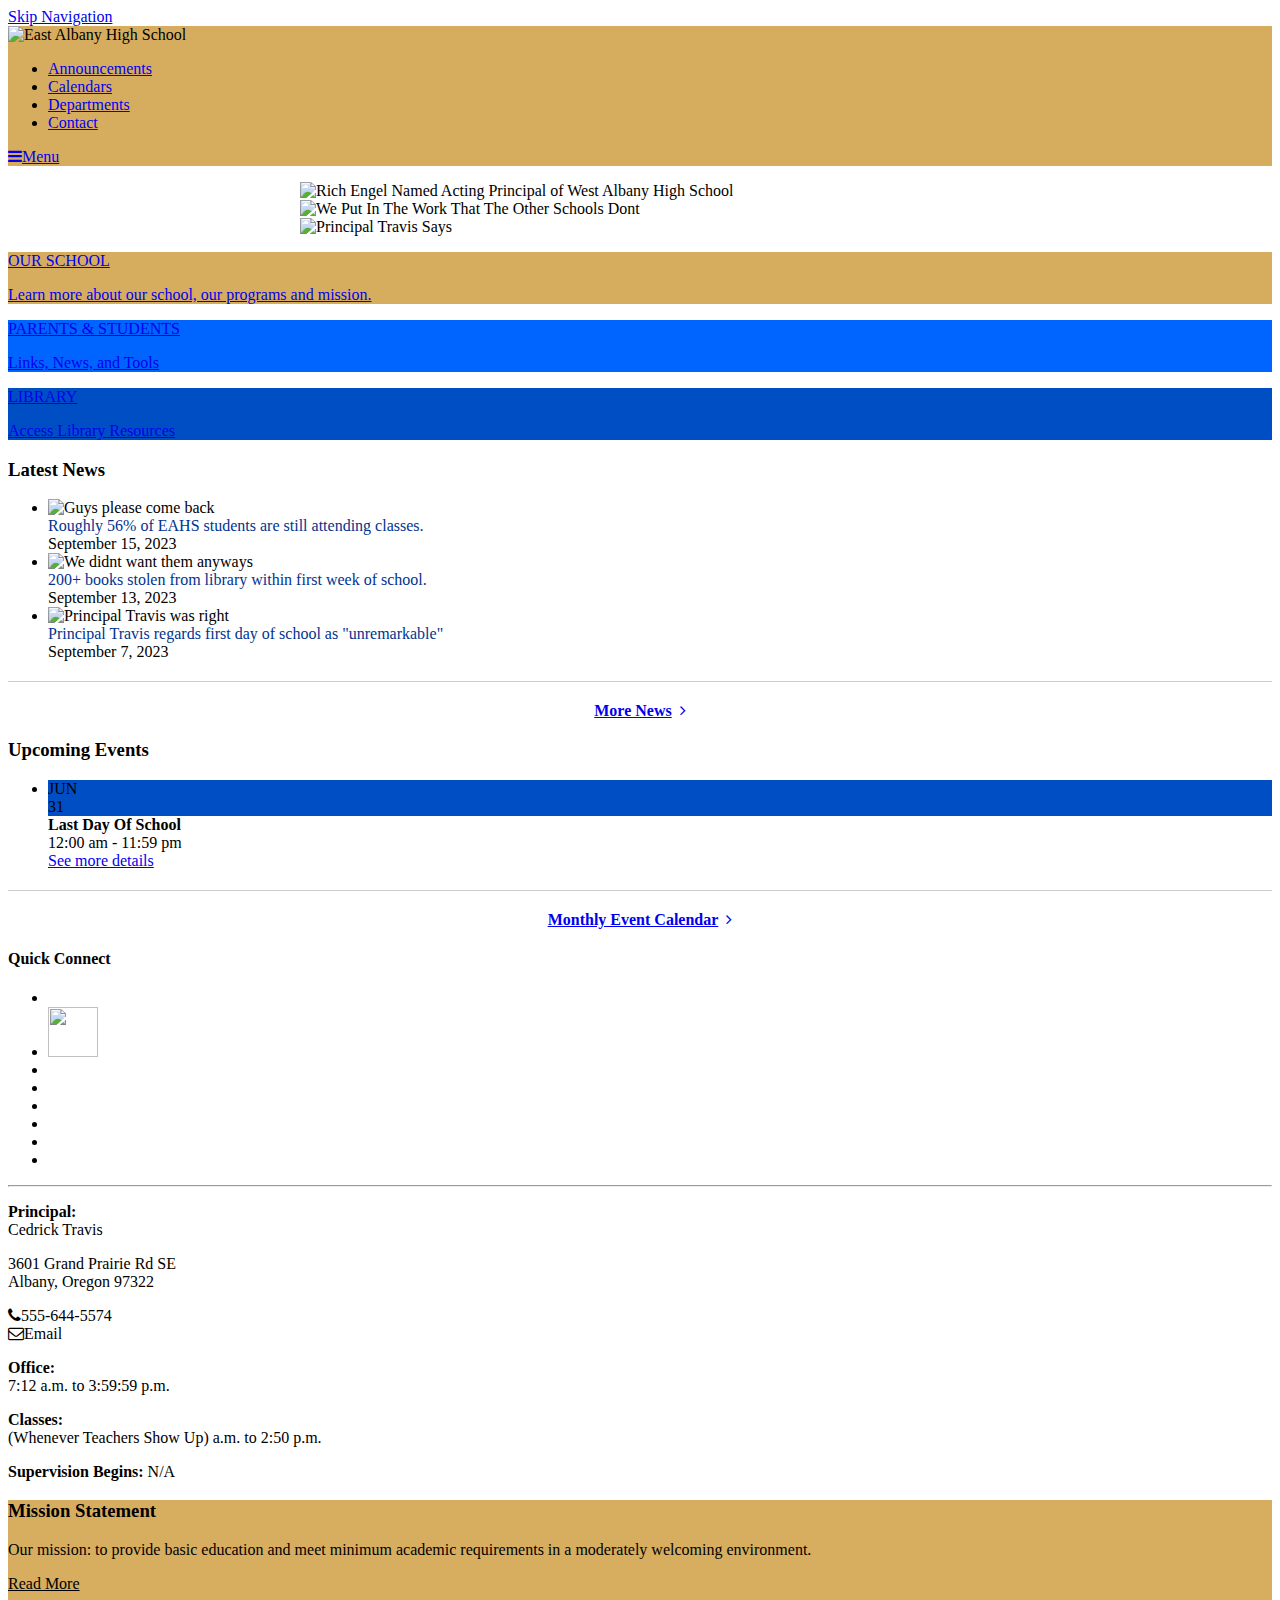
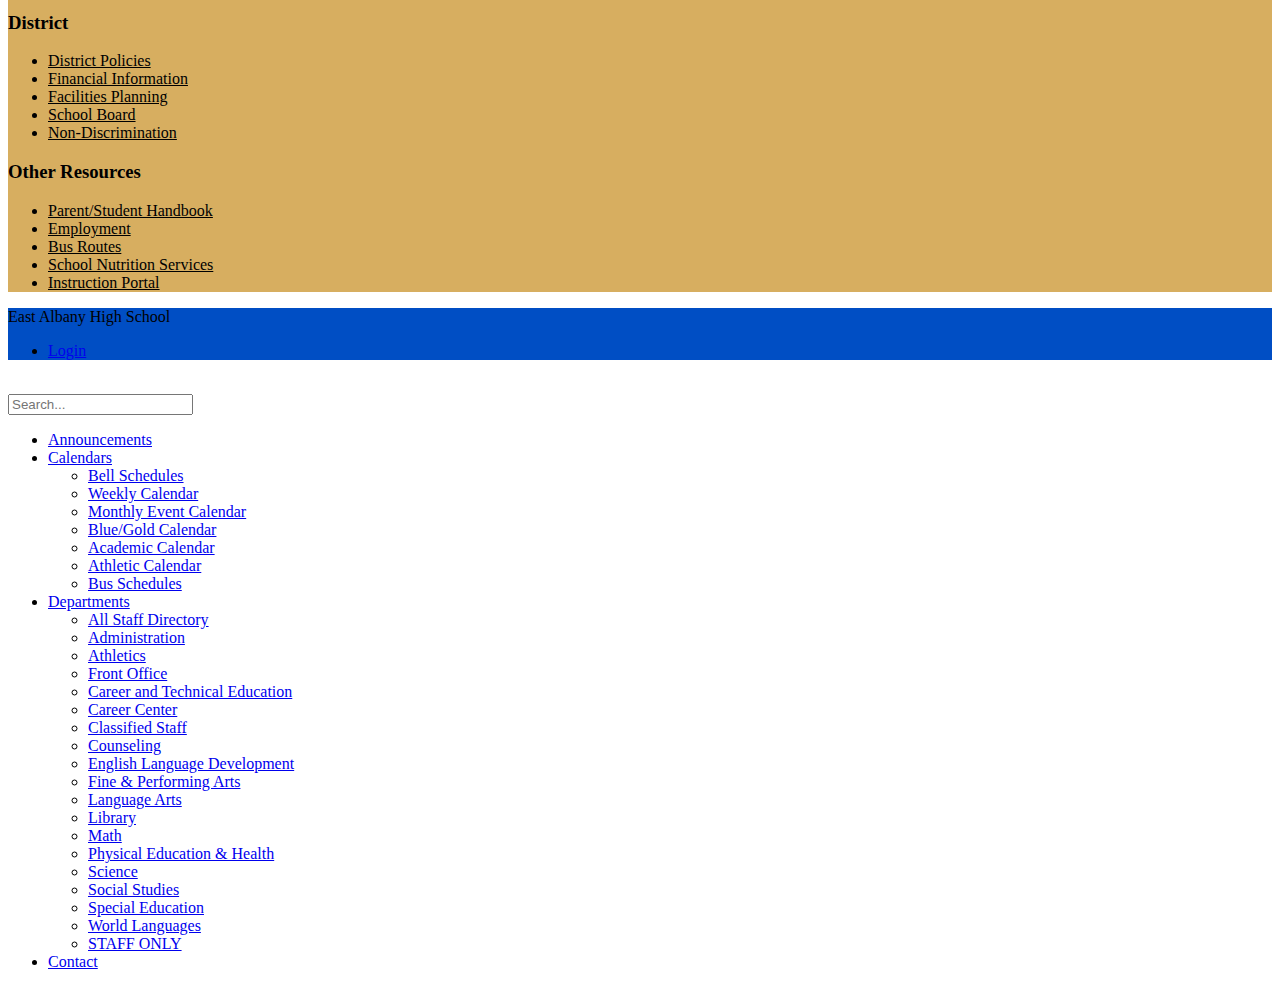
==== commit 1e746fa4: "Add files via upload" ====
--- a/index.html
+++ b/index.html
@@ -5,7 +5,7 @@
     <meta name="viewport" content="width=device-width, initial-scale=1.0">
     <meta http-equiv="X-UA-Compatible" content="IE=Edge">
     <title>Home - East Albany High School</title>
-    <link rel="stylesheet" href="./style.css"
+    <link rel="stylesheet" href="https://wahs.albany.k12.or.us/wp-content/themes/wahs/style.css?1677718174"
 
       type="text/css" media="screen, print">
     <link rel="alternate" type="application/rss+xml" title="West Albany High School RSS Feed"
@@ -20,9 +20,9 @@
     <link rel="canonical" href="https://wahs.albany.k12.or.us/">
     <meta property="og:locale" content="en_US">
     <meta property="og:type" content="website">
-    <meta property="og:title" content="Home - West Albany High School">
+    <meta property="og:title" content="Home - East Albany High School">
     <meta property="og:url" content="https://wahs.albany.k12.or.us/">
-    <meta property="og:site_name" content="West Albany High School">
+    <meta property="og:site_name" content="East Albany High School">
     <meta name="twitter:card" content="summary_large_image">
     <script type="application/ld+json" class="yoast-schema-graph">{"@context":"https://schema.org","@graph":[{"@type":"WebPage","@id":"https://wahs.albany.k12.or.us/","url":"https://wahs.albany.k12.or.us/","name":"Home - West Albany High School","isPartOf":{"@id":"https://wahs.albany.k12.or.us/#website"},"datePublished":"2016-05-11T18:18:39+00:00","dateModified":"2016-05-11T18:18:39+00:00","breadcrumb":{"@id":"https://wahs.albany.k12.or.us/#breadcrumb"},"inLanguage":"en-US","potentialAction":[{"@type":"ReadAction","target":["https://wahs.albany.k12.or.us/"]}]},{"@type":"BreadcrumbList","@id":"https://wahs.albany.k12.or.us/#breadcrumb","itemListElement":[{"@type":"ListItem","position":1,"name":"Home"}]},{"@type":"WebSite","@id":"https://wahs.albany.k12.or.us/#website","url":"https://wahs.albany.k12.or.us/","name":"West Albany High School","description":"Greater Albany Public Schools","potentialAction":[{"@type":"SearchAction","target":{"@type":"EntryPoint","urlTemplate":"https://wahs.albany.k12.or.us/?s={search_term_string}"},"query-input":"required name=search_term_string"}],"inLanguage":"en-US"}]}</script>
     <!-- / Yoast SEO plugin. -->
@@ -473,7 +473,7 @@
                     <ul>
                       <li><a href="./error" target="_blank" rel="noopener" style="color: black">Parent/Student
                           Handbook</a></li>
-                      <li><a href="./error">Employment</a></li>
+                      <li><a href="./error" style="color: black">Employment</a></li>
                       <li><a href="./error" style="color: black">Bus Routes</a></li>
                       <li><a href="./error" target="_blank" rel="noopener" style="color: black">School
                           Nutrition Services</a></li>
@@ -722,6 +722,5 @@
         </ul>
       </nav>
     </div>
-    
   </body>
 </html>
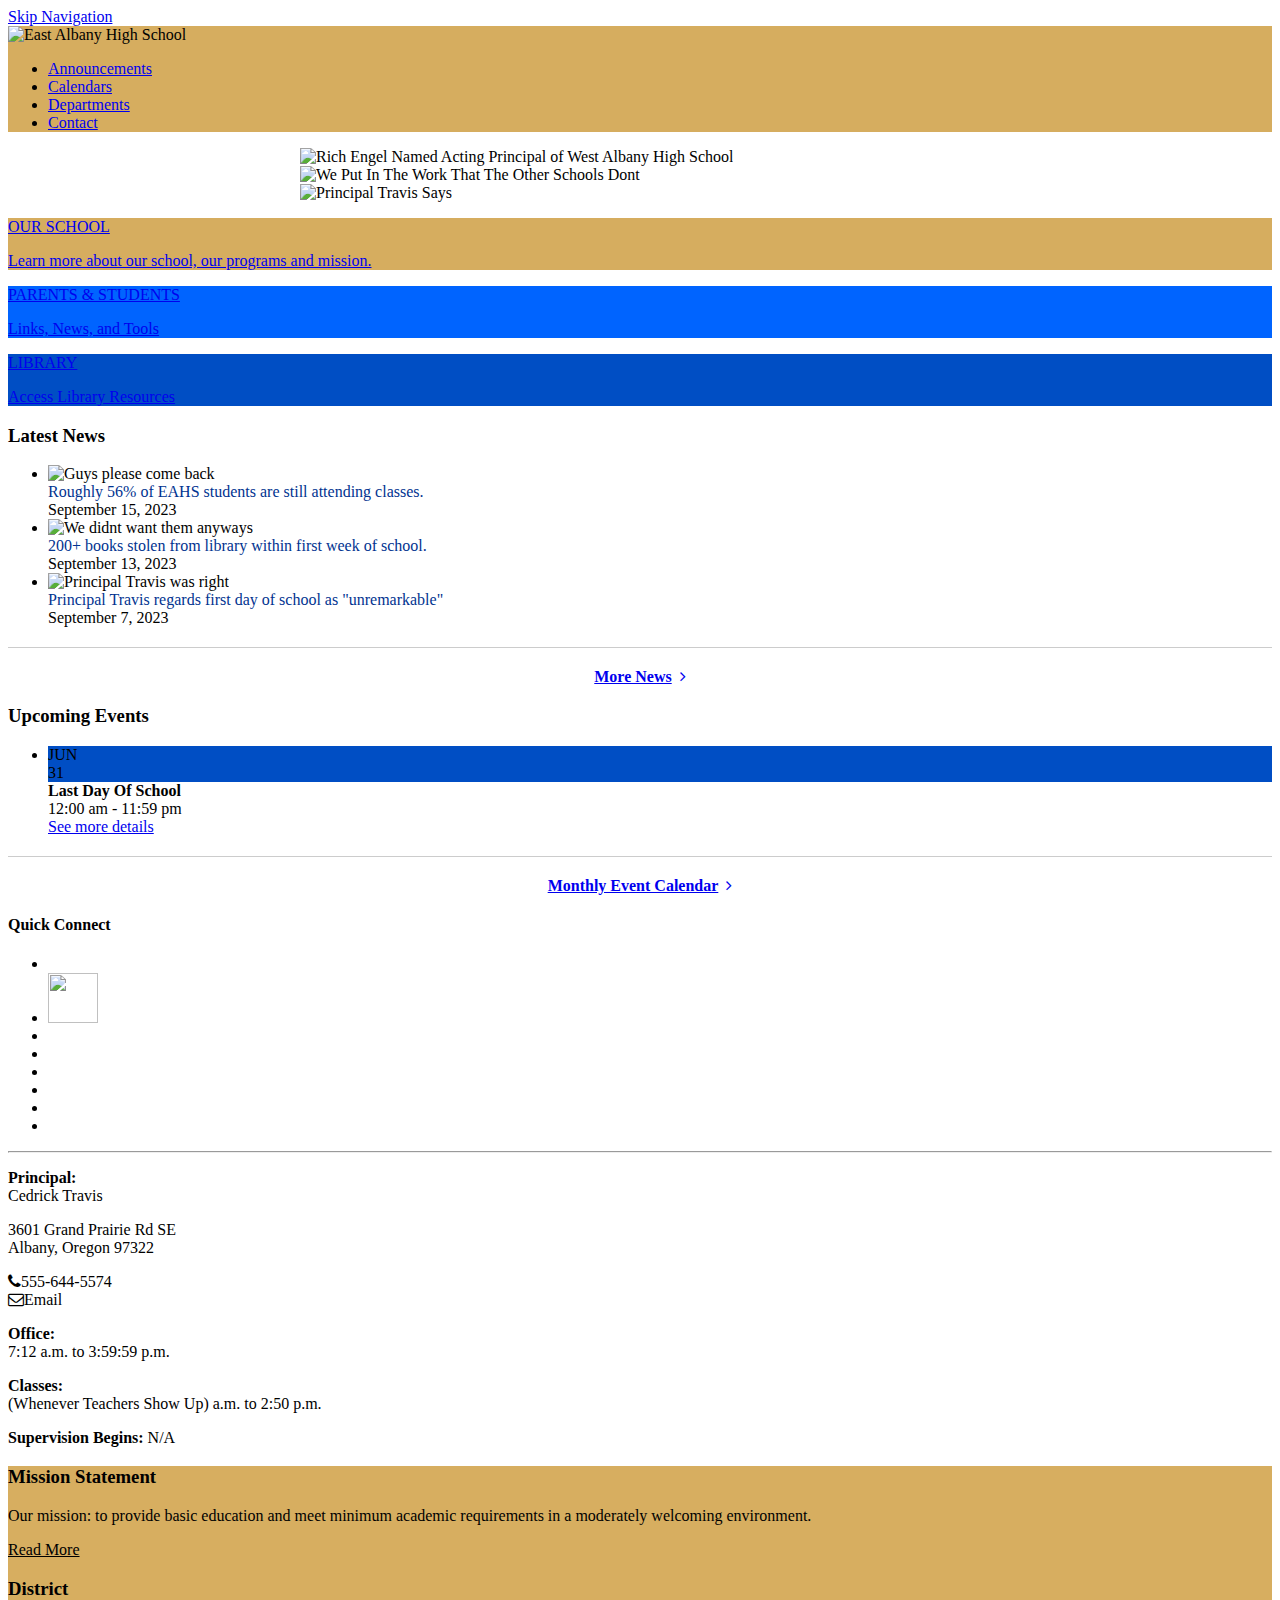
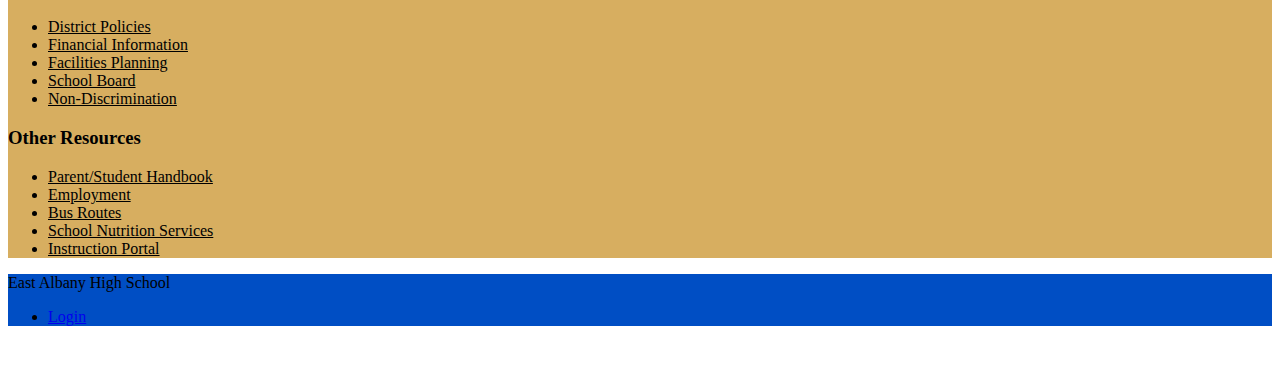
==== commit 75de41a6: "Add files via upload" ====
--- a/index.html
+++ b/index.html
@@ -153,7 +153,7 @@
                     href="./error">Contact</a></li>
               </ul>
             </nav>
-            <div id="menu-toggle"><a href="#"><i class="fa fa-bars"></i><span class="screen-reader-text">Menu</span></a></div>
+            
           </div>
         </div>
       </header>
@@ -593,134 +593,9 @@
   new google.translate.TranslateElement({pageLanguage: 'en', includedLanguages: 'de,es,fr,hi,it,ko,ru,tl,vi,zh-CN', layout: google.translate.TranslateElement.InlineLayout.SIMPLE}, 'google_translate_element');
 }
 </script><script type="text/javascript" src="//translate.google.com/translate_a/element.js?cb=googleTranslateElementInit"></script>
-      <nav id="mobile-nav" class="noscript">
-        <form action="https://wahs.albany.k12.or.us/search-results/" id="mobile-search">
-          <input name="q" class="tbox" id="qsearch-mobile" placeholder="Search..."
-
-            title="TYPE AND HIT ENTER" type="text"> <input name="cx" value="003474339396874014375:_zrwlzwabuy"
-
-            type="hidden"> <input name="cof" value="FORID:10" type="hidden"> <input
-
-            name="ie" value="UTF-8" type="hidden"> </form>
-        <ul>
-          <li class="menu-item menu-item-type-post_type menu-item-object-page menu-item-277"><a
-
-              href="https://wahs.albany.k12.or.us/announcements/">Announcements</a></li>
-          <li class="menu-item menu-item-type-post_type menu-item-object-page menu-item-has-children menu-item-31"><a
-
-              href="https://wahs.albany.k12.or.us/calendars/">Calendars</a>
-            <ul class="sub-menu">
-              <li class="menu-item menu-item-type-post_type menu-item-object-page menu-item-41"><a
-
-                  href="https://wahs.albany.k12.or.us/calendars/bell-schedules/">Bell
-                  Schedules</a></li>
-              <li class="menu-item menu-item-type-post_type menu-item-object-page menu-item-44"><a
-
-                  href="https://wahs.albany.k12.or.us/calendars/weekly-calendar/">Weekly
-                  Calendar</a></li>
-              <li class="menu-item menu-item-type-post_type menu-item-object-page menu-item-43"><a
-
-                  href="https://wahs.albany.k12.or.us/calendars/monthly-event-calendar/">Monthly
-                  Event Calendar</a></li>
-              <li class="menu-item menu-item-type-custom menu-item-object-custom menu-item-5566"><a
-
-                  href="https://docs.google.com/document/d/1UDqCP3blrp0S3T0HWVxfUE4fJ2v6uz2Qq0T0Pt4NF4E/edit?usp=sharing">Blue/Gold
-                  Calendar</a></li>
-              <li class="menu-item menu-item-type-custom menu-item-object-custom menu-item-5187"><a
-
-                  href="https://albany.k12.or.us/about/academic-calendar">Academic
-                  Calendar</a></li>
-              <li class="menu-item menu-item-type-custom menu-item-object-custom menu-item-45"><a
-
-                  target="_blank" rel="noopener" href="https://osaa.org/schools/173">Athletic
-                  Calendar</a></li>
-              <li class="menu-item menu-item-type-custom menu-item-object-custom menu-item-46"><a
-
-                  target="_blank" rel="noopener" href="http://www.infofinderi.com/tfi/address.aspx?cid=GAS05831238478">Bus
-                  Schedules</a></li>
-            </ul>
-          </li>
-          <li class="menu-item menu-item-type-post_type menu-item-object-page menu-item-has-children menu-item-30"><a
-
-              href="https://wahs.albany.k12.or.us/departments/">Departments</a>
-            <ul class="sub-menu">
-              <li class="menu-item menu-item-type-post_type menu-item-object-page menu-item-4453"><a
-
-                  href="https://wahs.albany.k12.or.us/departments/all-staff-directory/">All
-                  Staff Directory</a></li>
-              <li class="menu-item menu-item-type-post_type menu-item-object-page menu-item-161"><a
-
-                  href="https://wahs.albany.k12.or.us/departments/administration/">Administration</a></li>
-              <li class="menu-item menu-item-type-post_type menu-item-object-page menu-item-1744"><a
-
-                  href="https://wahs.albany.k12.or.us/students-parents/athletics/">Athletics</a></li>
-              <li class="menu-item menu-item-type-post_type menu-item-object-page menu-item-160"><a
-
-                  href="https://wahs.albany.k12.or.us/departments/front-office/">Front
-                  Office</a></li>
-              <li class="menu-item menu-item-type-post_type menu-item-object-page menu-item-159"><a
-
-                  href="https://wahs.albany.k12.or.us/departments/business-vocational-sciences/">Career
-                  and Technical Education</a></li>
-              <li class="menu-item menu-item-type-post_type menu-item-object-page menu-item-158"><a
-
-                  href="https://wahs.albany.k12.or.us/departments/career-center/">Career
-                  Center</a></li>
-              <li class="menu-item menu-item-type-post_type menu-item-object-page menu-item-189"><a
-
-                  href="https://wahs.albany.k12.or.us/departments/classified-staff/">Classified
-                  Staff</a></li>
-              <li class="menu-item menu-item-type-post_type menu-item-object-page menu-item-157"><a
-
-                  href="https://wahs.albany.k12.or.us/departments/counseling/">Counseling</a></li>
-              <li class="menu-item menu-item-type-post_type menu-item-object-page menu-item-5541"><a
-
-                  href="https://wahs.albany.k12.or.us/departments/english-language-development/">English
-                  Language Development</a></li>
-              <li class="menu-item menu-item-type-post_type menu-item-object-page menu-item-156"><a
-
-                  href="https://wahs.albany.k12.or.us/departments/fine-performing-arts/">Fine
-                  &amp; Performing Arts</a></li>
-              <li class="menu-item menu-item-type-post_type menu-item-object-page menu-item-178"><a
-
-                  href="https://wahs.albany.k12.or.us/departments/language-arts/">Language
-                  Arts</a></li>
-              <li class="menu-item menu-item-type-custom menu-item-object-custom menu-item-179"><a
-
-                  target="_blank" rel="noopener" href="http://library.albany.k12.or.us">Library</a></li>
-              <li class="menu-item menu-item-type-post_type menu-item-object-page menu-item-177"><a
-
-                  href="https://wahs.albany.k12.or.us/departments/math/">Math</a></li>
-              <li class="menu-item menu-item-type-post_type menu-item-object-page menu-item-176"><a
-
-                  href="https://wahs.albany.k12.or.us/departments/physical-education-health/">Physical
-                  Education &amp; Health</a></li>
-              <li class="menu-item menu-item-type-post_type menu-item-object-page menu-item-175"><a
-
-                  href="https://wahs.albany.k12.or.us/departments/science/">Science</a></li>
-              <li class="menu-item menu-item-type-post_type menu-item-object-page menu-item-174"><a
-
-                  href="https://wahs.albany.k12.or.us/departments/social-studies/">Social
-                  Studies</a></li>
-              <li class="menu-item menu-item-type-post_type menu-item-object-page menu-item-182"><a
-
-                  href="https://wahs.albany.k12.or.us/departments/special-education/">Special
-                  Education</a></li>
-              <li class="menu-item menu-item-type-post_type menu-item-object-page menu-item-190"><a
-
-                  href="https://wahs.albany.k12.or.us/departments/world-languages/">World
-                  Languages</a></li>
-              <li class="menu-item menu-item-type-post_type menu-item-object-page menu-item-391"><a
-
-                  href="https://wahs.albany.k12.or.us/departments/staff-only/">STAFF
-                  ONLY</a></li>
-            </ul>
-          </li>
-          <li class="menu-item menu-item-type-post_type menu-item-object-page menu-item-67"><a
-
-              href="https://wahs.albany.k12.or.us/contact/">Contact</a></li>
-        </ul>
-      </nav>
+      
+      
     </div>
+    
   </body>
 </html>
